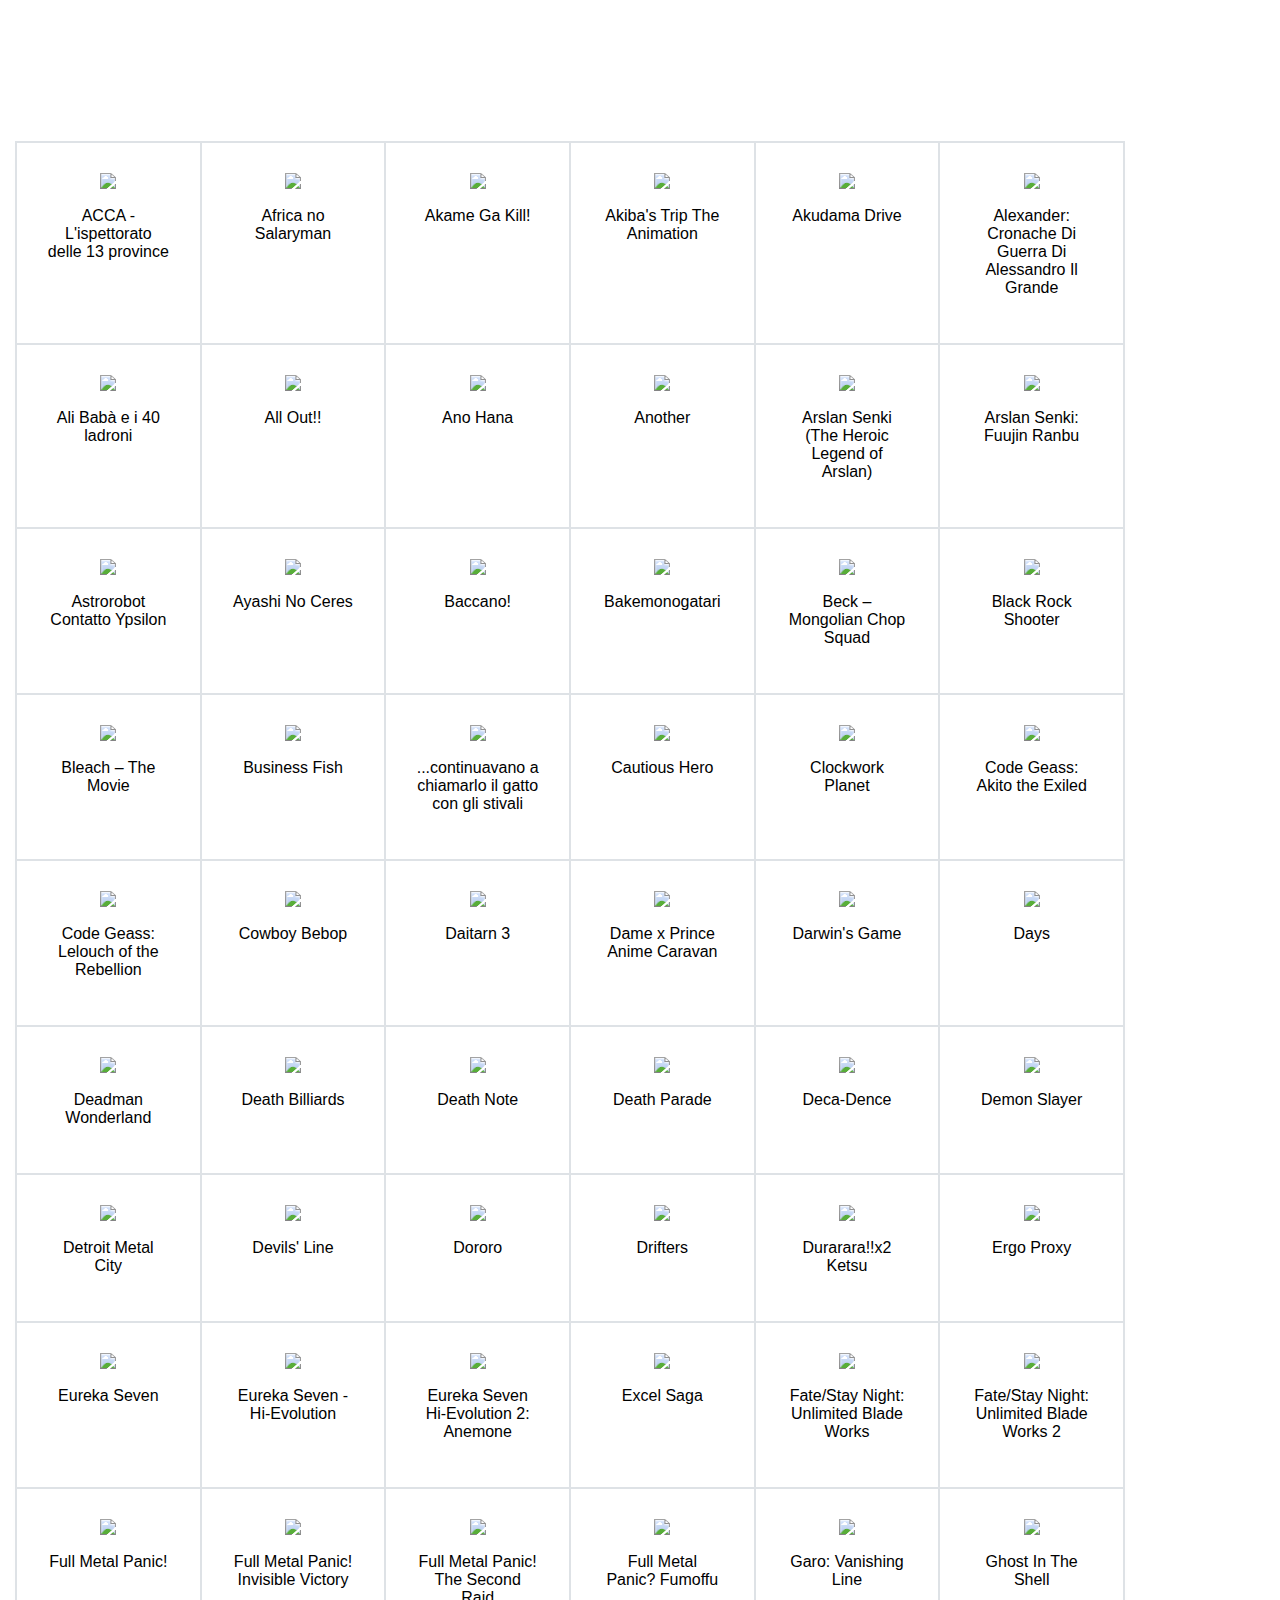
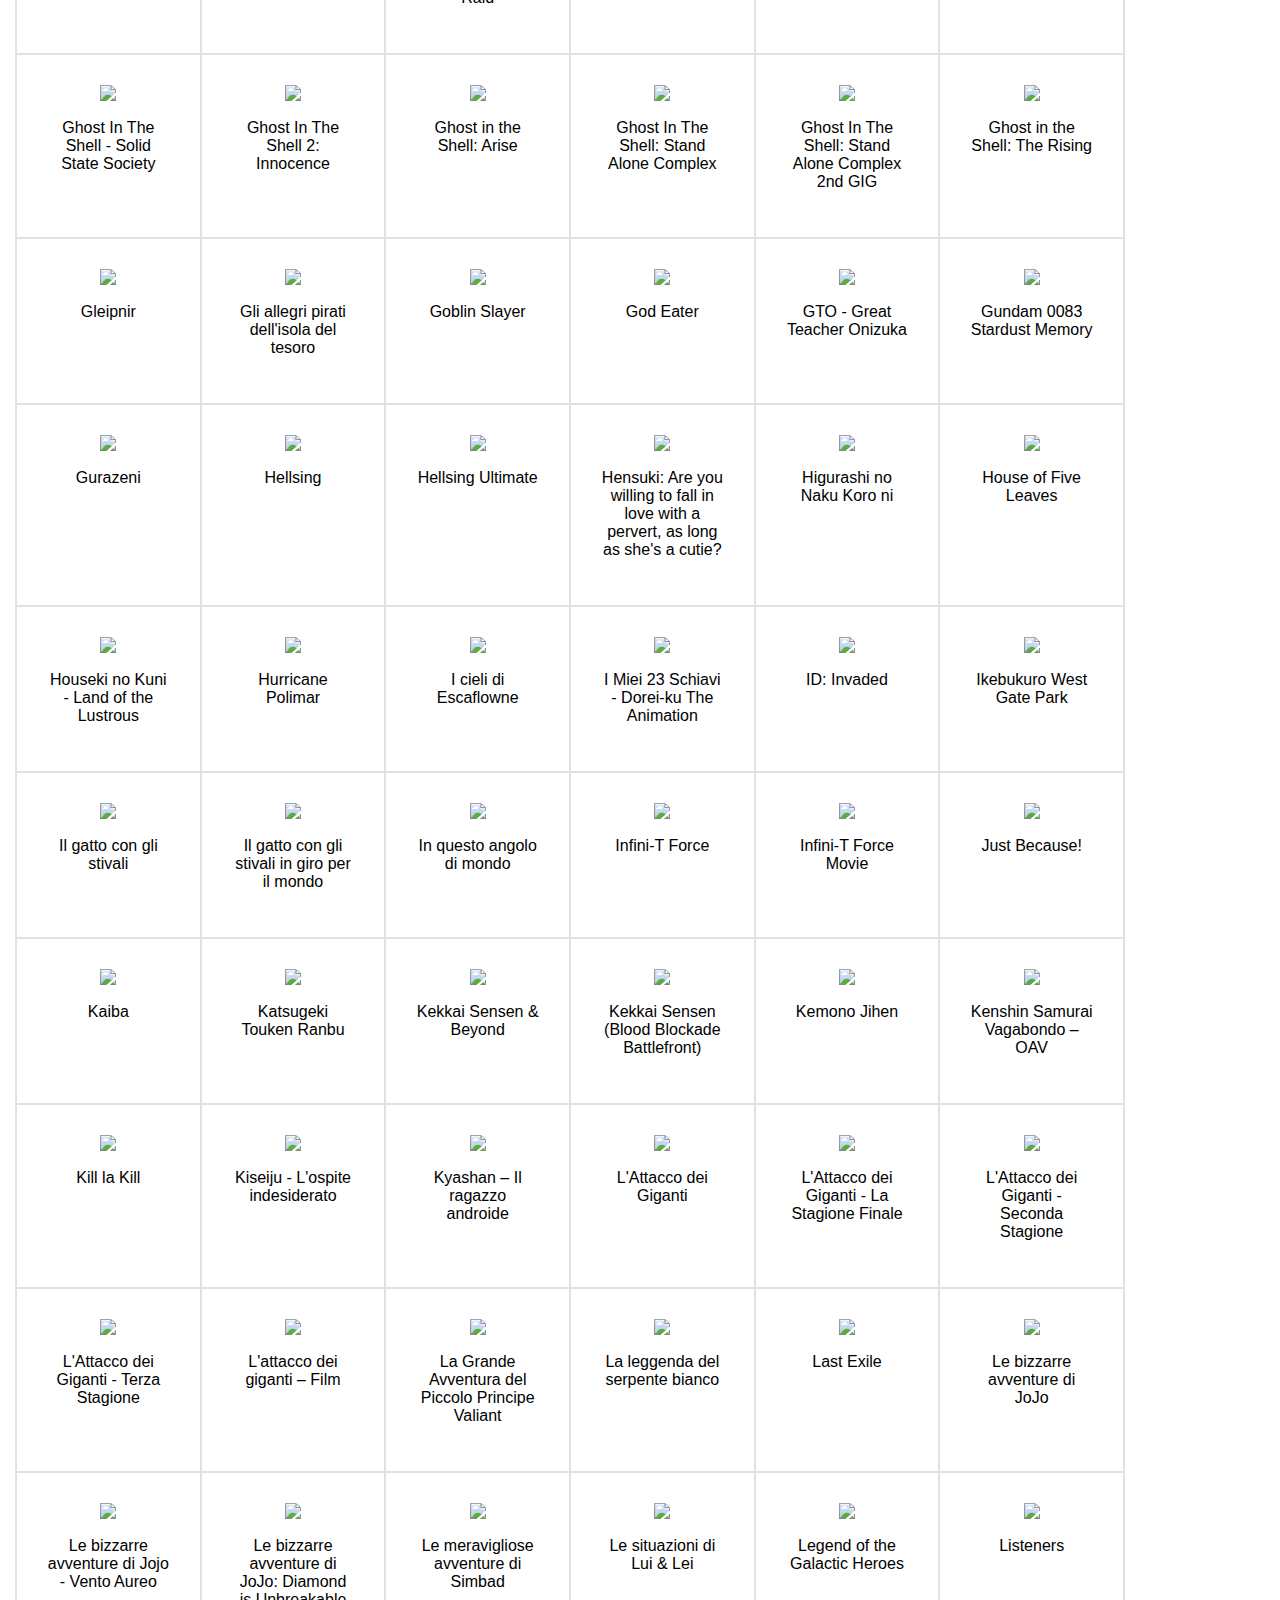
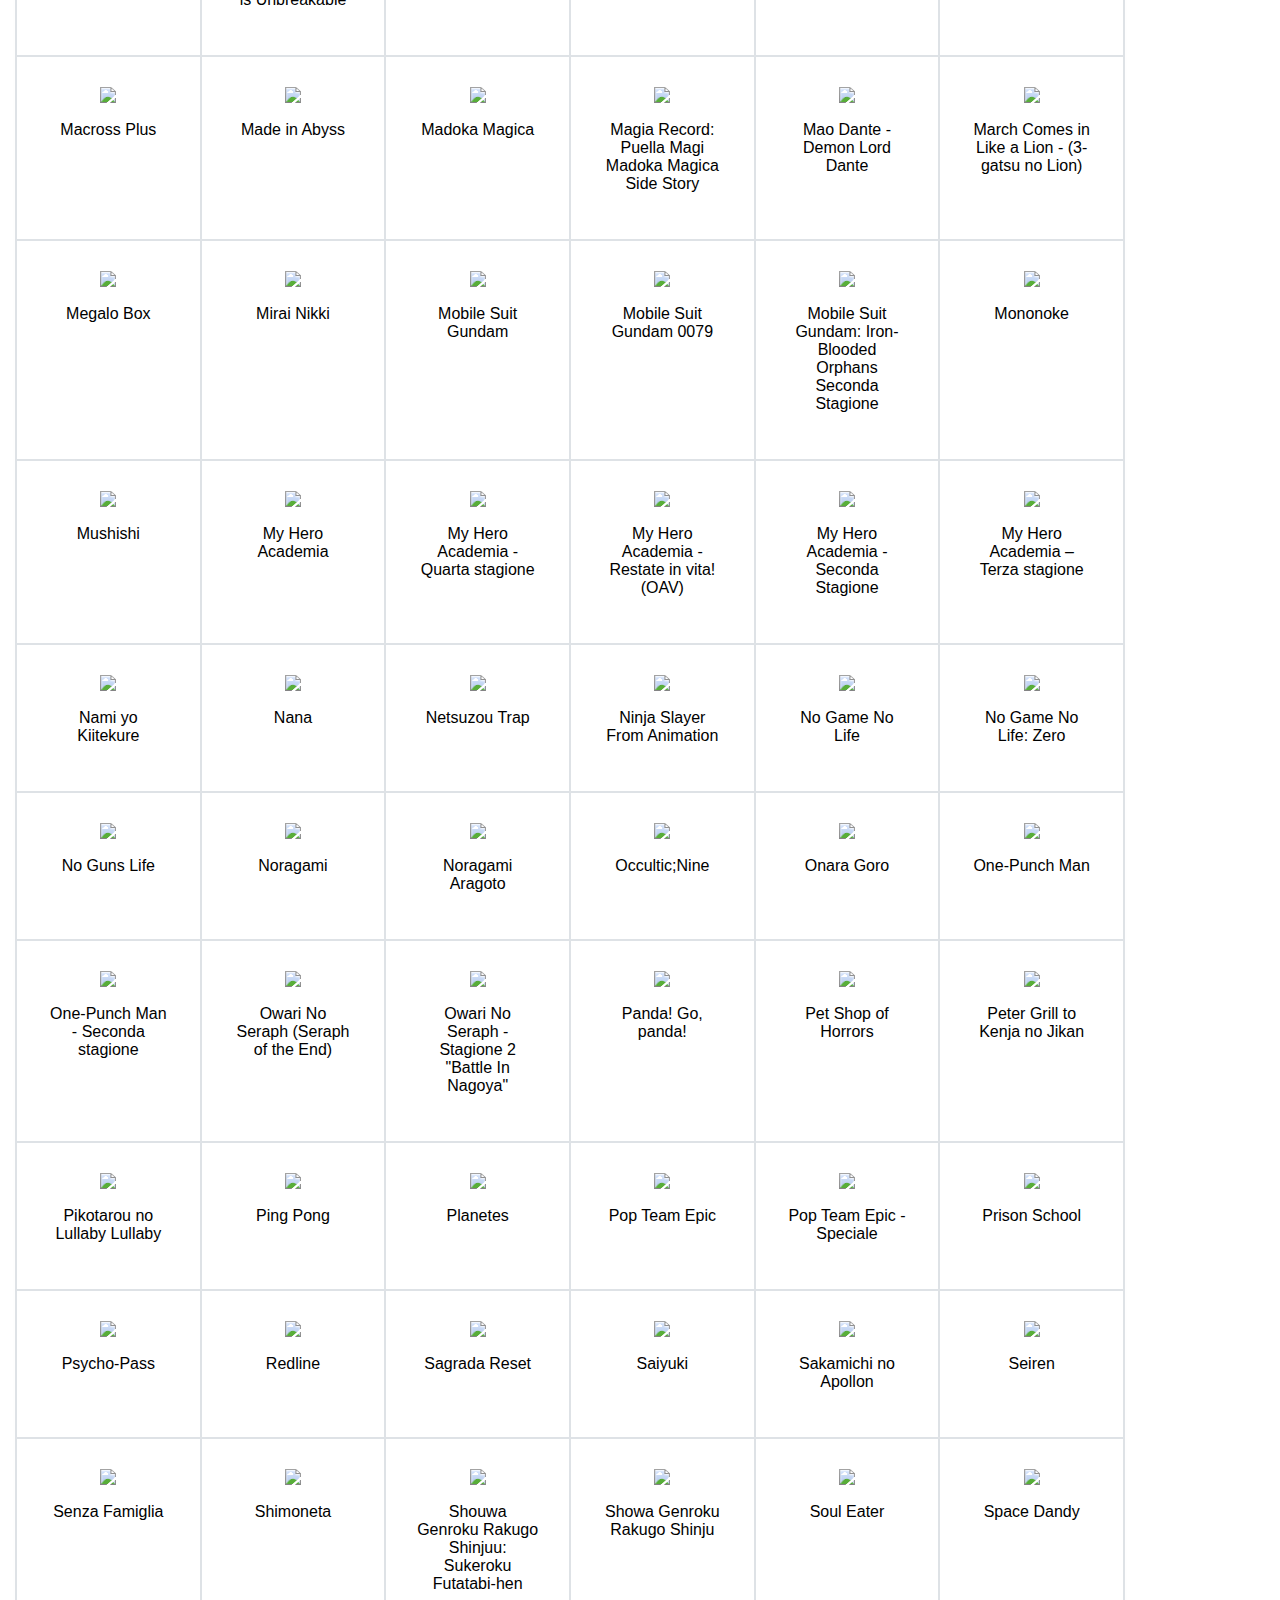
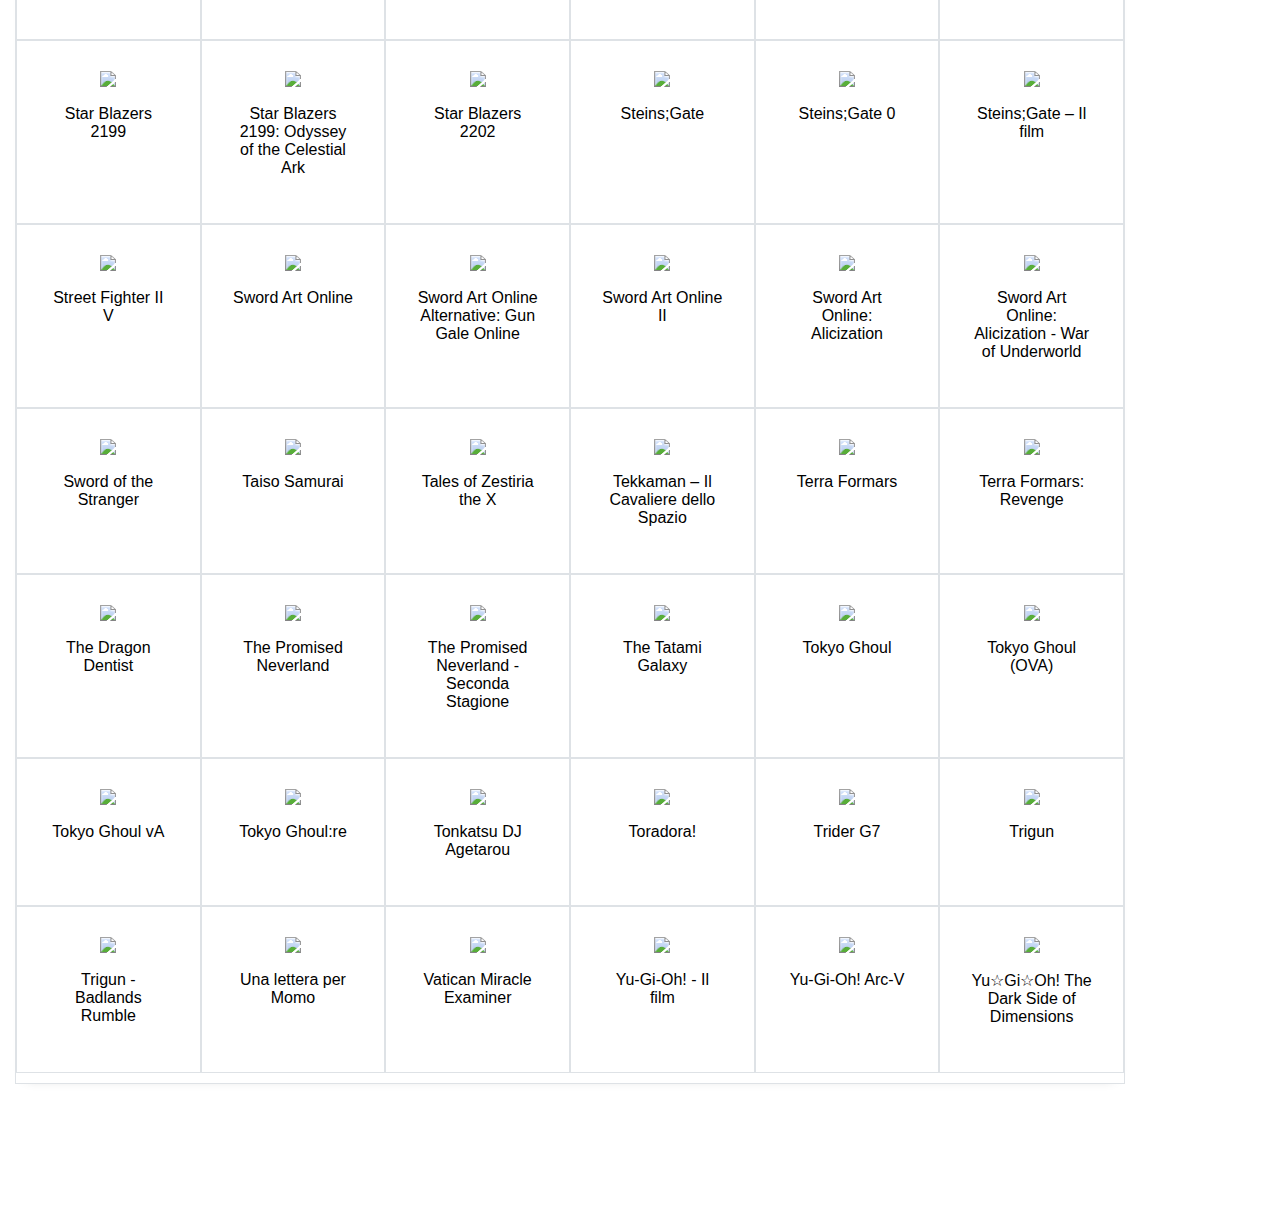
==== VVVVIDCatalogue/index.html @ b76befd7 "Added VVVVIDCatalogue" ====
<html>
    <head>
        <title>VVVVID Catalogue</title>
        <style = 'text/css'>
            table tr 
            {
                display: grid;
                grid-template-columns: repeat(6, 1fr);
            }
        </style>
        <link rel= "stylesheet" type= "text/css" href= "static/styles/css.css">
        <link rel= "stylesheet" type= "text/css" href= "static/styles/style.css">
    </head>
    <body>
        <br/>    
        <section class="ftco-section">
            <div class="container">
                <div class="row">
                    <div class="col-md-12">
                        <div class="table-wrap">
                            <table class="table table-bordered text-center">
                                <tr>
                                
                                    <td id = '602' class="text-center"><a href = 'https://www.vvvvid.it/show/602/'><img src = 'https://static.vvvvid.it/img/shows/acca-t_220.jpg' /><p><br/>ACCA - L&#39;ispettorato delle 13 province</p></a></td>
                                
                                    <td id = '894' class="text-center"><a href = 'https://www.vvvvid.it/show/894/'><img src = 'https://static.vvvvid.it/img/shows/africa_no_salaryman-t_220.jpg' /><p><br/>Africa no Salaryman</p></a></td>
                                
                                    <td id = '1208' class="text-center"><a href = 'https://www.vvvvid.it/show/1208/'><img src = 'https://static.vvvvid.it/img/shows/akame_ga_kill-t_220.jpg' /><p><br/>Akame Ga Kill!</p></a></td>
                                
                                    <td id = '599' class="text-center"><a href = 'https://www.vvvvid.it/show/599/'><img src = 'https://static.vvvvid.it/img/shows/akibas_trip2-t_220.jpg' /><p><br/>Akiba&#39;s Trip The Animation</p></a></td>
                                
                                    <td id = '1396' class="text-center"><a href = 'https://www.vvvvid.it/show/1396/'><img src = 'https://static.vvvvid.it/img/shows/akudama_drive-t_220.jpg' /><p><br/>Akudama Drive</p></a></td>
                                
                                    <td id = '86' class="text-center"><a href = 'https://www.vvvvid.it/show/86/'><img src = 'https://static.vvvvid.it/img/shows/alexander-t_220.jpg' /><p><br/>Alexander: Cronache Di Guerra Di Alessandro Il Grande</p></a></td>
                                
                                    <td id = '772' class="text-center"><a href = 'https://www.vvvvid.it/show/772/'><img src = 'https://static.vvvvid.it/img/shows/ali_baba_e_i_40_ladroni_toei-t_220.jpg' /><p><br/>Ali Babà e i 40 ladroni</p></a></td>
                                
                                    <td id = '562' class="text-center"><a href = 'https://www.vvvvid.it/show/562/'><img src = 'https://static.vvvvid.it/img/shows/all_out-t_220.jpg' /><p><br/>All Out!!</p></a></td>
                                
                                    <td id = '57' class="text-center"><a href = 'https://www.vvvvid.it/show/57/'><img src = 'https://static.vvvvid.it/img/shows/anohana-t_220.jpg' /><p><br/>Ano Hana</p></a></td>
                                
                                    <td id = '765' class="text-center"><a href = 'https://www.vvvvid.it/show/765/'><img src = 'https://static.vvvvid.it/img/shows/another-t_220.jpg' /><p><br/>Another</p></a></td>
                                
                                    <td id = '296' class="text-center"><a href = 'https://www.vvvvid.it/show/296/'><img src = 'https://static.vvvvid.it/img/shows/arslan_senki-t_220.jpg' /><p><br/>Arslan Senki (The Heroic Legend of Arslan)</p></a></td>
                                
                                    <td id = '549' class="text-center"><a href = 'https://www.vvvvid.it/show/549/'><img src = 'https://static.vvvvid.it/img/shows/arslan2-t_220.jpg' /><p><br/>Arslan Senki: Fuujin Ranbu</p></a></td>
                                
                                    <td id = '20' class="text-center"><a href = 'https://www.vvvvid.it/show/20/'><img src = 'https://static.vvvvid.it/img/shows/astrorobot-t_220.jpg' /><p><br/>Astrorobot Contatto Ypsilon</p></a></td>
                                
                                    <td id = '58' class="text-center"><a href = 'https://www.vvvvid.it/show/58/'><img src = 'https://static.vvvvid.it/img/shows/ayashi-t_220.jpg' /><p><br/>Ayashi No Ceres</p></a></td>
                                
                                    <td id = '652' class="text-center"><a href = 'https://www.vvvvid.it/show/652/'><img src = 'https://static.vvvvid.it/img/shows/baccano-t_220.jpg' /><p><br/>Baccano!</p></a></td>
                                
                                    <td id = '537' class="text-center"><a href = 'https://www.vvvvid.it/show/537/'><img src = 'https://static.vvvvid.it/img/shows/bakemonogatari-t_220.jpg' /><p><br/>Bakemonogatari</p></a></td>
                                
                                    <td id = '123' class="text-center"><a href = 'https://www.vvvvid.it/show/123/'><img src = 'https://static.vvvvid.it/img/shows/beck-t_220.jpg' /><p><br/>Beck – Mongolian Chop Squad</p></a></td>
                                
                                    <td id = '80' class="text-center"><a href = 'https://www.vvvvid.it/show/80/'><img src = 'https://static.vvvvid.it/img/shows/blackrockshooter-t_220.jpg' /><p><br/>Black Rock Shooter</p></a></td>
                                
                                    <td id = '261' class="text-center"><a href = 'https://www.vvvvid.it/show/261/'><img src = 'https://static.vvvvid.it/img/shows/bleach-t_220.jpg' /><p><br/>Bleach – The Movie</p></a></td>
                                
                                    <td id = '1041' class="text-center"><a href = 'https://www.vvvvid.it/show/1041/'><img src = 'https://static.vvvvid.it/img/shows/business_fish-t_220.jpg' /><p><br/>Business Fish</p></a></td>
                                
                                    <td id = '801' class="text-center"><a href = 'https://www.vvvvid.it/show/801/'><img src = 'https://static.vvvvid.it/img/shows/continuavano_a_chiamarlo_il_gatto_con_gli_stivali-t_220.jpg' /><p><br/>...continuavano a chiamarlo il gatto con gli stivali</p></a></td>
                                
                                    <td id = '895' class="text-center"><a href = 'https://www.vvvvid.it/show/895/'><img src = 'https://static.vvvvid.it/img/shows/cautious_hero-t_220.jpg' /><p><br/>Cautious Hero</p></a></td>
                                
                                    <td id = '645' class="text-center"><a href = 'https://www.vvvvid.it/show/645/'><img src = 'https://static.vvvvid.it/img/shows/clockwork_planet-t_220.jpg' /><p><br/>Clockwork Planet</p></a></td>
                                
                                    <td id = '110' class="text-center"><a href = 'https://www.vvvvid.it/show/110/'><img src = 'https://static.vvvvid.it/img/shows/code_geass-t_220.jpg' /><p><br/>Code Geass: Akito the Exiled</p></a></td>
                                
                                    <td id = '348' class="text-center"><a href = 'https://www.vvvvid.it/show/348/'><img src = 'https://static.vvvvid.it/img/shows/code_geass_R1-t_220.jpg' /><p><br/>Code Geass: Lelouch of the Rebellion</p></a></td>
                                
                                    <td id = '236' class="text-center"><a href = 'https://www.vvvvid.it/show/236/'><img src = 'https://static.vvvvid.it/img/shows/cowboy_bebop-t_220.jpg' /><p><br/>Cowboy Bebop</p></a></td>
                                
                                    <td id = '69' class="text-center"><a href = 'https://www.vvvvid.it/show/69/'><img src = 'https://static.vvvvid.it/img/shows/daitarn3-t_220.jpg' /><p><br/>Daitarn 3</p></a></td>
                                
                                    <td id = '759' class="text-center"><a href = 'https://www.vvvvid.it/show/759/'><img src = 'https://static.vvvvid.it/img/shows/dame_x_prince-t_220.jpg' /><p><br/>Dame x Prince Anime Caravan</p></a></td>
                                
                                    <td id = '988' class="text-center"><a href = 'https://www.vvvvid.it/show/988/'><img src = 'https://static.vvvvid.it/img/shows/darwins_game-t_220.jpg' /><p><br/>Darwin&#39;s Game</p></a></td>
                                
                                    <td id = '552' class="text-center"><a href = 'https://www.vvvvid.it/show/552/'><img src = 'https://static.vvvvid.it/img/shows/days-t_220.jpg' /><p><br/>Days</p></a></td>
                                
                                    <td id = '557' class="text-center"><a href = 'https://www.vvvvid.it/show/557/'><img src = 'https://static.vvvvid.it/img/shows/deadman_wonderland-t_220.jpg' /><p><br/>Deadman Wonderland</p></a></td>
                                
                                    <td id = '356' class="text-center"><a href = 'https://www.vvvvid.it/show/356/'><img src = 'https://static.vvvvid.it/img/shows/death_billiards-t_220.jpg' /><p><br/>Death Billiards</p></a></td>
                                
                                    <td id = '68' class="text-center"><a href = 'https://www.vvvvid.it/show/68/'><img src = 'https://static.vvvvid.it/img/shows/deathnote-t_220.jpg' /><p><br/>Death Note</p></a></td>
                                
                                    <td id = '238' class="text-center"><a href = 'https://www.vvvvid.it/show/238/'><img src = 'https://static.vvvvid.it/img/shows/death_parade-t_220.jpg' /><p><br/>Death Parade</p></a></td>
                                
                                    <td id = '1353' class="text-center"><a href = 'https://www.vvvvid.it/show/1353/'><img src = 'https://static.vvvvid.it/img/shows/deca_dence-t_220.jpg' /><p><br/>Deca-Dence</p></a></td>
                                
                                    <td id = '869' class="text-center"><a href = 'https://www.vvvvid.it/show/869/'><img src = 'https://static.vvvvid.it/img/shows/demon_slayer-t_220.jpg' /><p><br/>Demon Slayer</p></a></td>
                                
                                    <td id = '609' class="text-center"><a href = 'https://www.vvvvid.it/show/609/'><img src = 'https://static.vvvvid.it/img/shows/detroit_metal_city-t_220.jpg' /><p><br/>Detroit Metal City</p></a></td>
                                
                                    <td id = '785' class="text-center"><a href = 'https://www.vvvvid.it/show/785/'><img src = 'https://static.vvvvid.it/img/shows/devils_line_1-t_220.jpg' /><p><br/>Devils&#39; Line</p></a></td>
                                
                                    <td id = '386' class="text-center"><a href = 'https://www.vvvvid.it/show/386/'><img src = 'https://static.vvvvid.it/img/shows/dororo-t_220.jpg' /><p><br/>Dororo</p></a></td>
                                
                                    <td id = '573' class="text-center"><a href = 'https://www.vvvvid.it/show/573/'><img src = 'https://static.vvvvid.it/img/shows/drifters-t_220.jpg' /><p><br/>Drifters</p></a></td>
                                
                                    <td id = '472' class="text-center"><a href = 'https://www.vvvvid.it/show/472/'><img src = 'https://static.vvvvid.it/img/shows/durarara_x2-t_220.jpg' /><p><br/>Durarara!!x2 Ketsu</p></a></td>
                                
                                    <td id = '160' class="text-center"><a href = 'https://www.vvvvid.it/show/160/'><img src = 'https://static.vvvvid.it/img/shows/ergo_proxy-t_220.jpg' /><p><br/>Ergo Proxy</p></a></td>
                                
                                    <td id = '628' class="text-center"><a href = 'https://www.vvvvid.it/show/628/'><img src = 'https://static.vvvvid.it/img/shows/eureka_seven-t_220.jpg' /><p><br/>Eureka Seven</p></a></td>
                                
                                    <td id = '766' class="text-center"><a href = 'https://www.vvvvid.it/show/766/'><img src = 'https://static.vvvvid.it/img/shows/eureka_seven_hi_evolution-t_220.jpg' /><p><br/>Eureka Seven - Hi-Evolution</p></a></td>
                                
                                    <td id = '908' class="text-center"><a href = 'https://www.vvvvid.it/show/908/'><img src = 'https://static.vvvvid.it/img/shows/eureka_seven_anemone-t_220.jpg' /><p><br/>Eureka Seven Hi-Evolution 2: Anemone</p></a></td>
                                
                                    <td id = '662' class="text-center"><a href = 'https://www.vvvvid.it/show/662/'><img src = 'https://static.vvvvid.it/img/shows/excel_saga-t_220.jpg' /><p><br/>Excel Saga</p></a></td>
                                
                                    <td id = '179' class="text-center"><a href = 'https://www.vvvvid.it/show/179/'><img src = 'https://static.vvvvid.it/img/shows/fate_stay_night-t_220.jpg' /><p><br/>Fate/Stay Night: Unlimited Blade Works</p></a></td>
                                
                                    <td id = '298' class="text-center"><a href = 'https://www.vvvvid.it/show/298/'><img src = 'https://static.vvvvid.it/img/shows/fate_stay_2-t_220.jpg' /><p><br/>Fate/Stay Night: Unlimited Blade Works 2</p></a></td>
                                
                                    <td id = '596' class="text-center"><a href = 'https://www.vvvvid.it/show/596/'><img src = 'https://static.vvvvid.it/img/shows/full_metal_panic-t_220.jpg' /><p><br/>Full Metal Panic!</p></a></td>
                                
                                    <td id = '788' class="text-center"><a href = 'https://www.vvvvid.it/show/788/'><img src = 'https://static.vvvvid.it/img/shows/full_metal_panic_4-t_220.jpg' /><p><br/>Full Metal Panic! Invisible Victory</p></a></td>
                                
                                    <td id = '800' class="text-center"><a href = 'https://www.vvvvid.it/show/800/'><img src = 'https://static.vvvvid.it/img/shows/full_metal_panic_the_second_raid-t_220.jpg' /><p><br/>Full Metal Panic! The Second Raid</p></a></td>
                                
                                    <td id = '799' class="text-center"><a href = 'https://www.vvvvid.it/show/799/'><img src = 'https://static.vvvvid.it/img/shows/full_metal_panic_fumoffu-t_220.jpg' /><p><br/>Full Metal Panic? Fumoffu</p></a></td>
                                
                                    <td id = '705' class="text-center"><a href = 'https://www.vvvvid.it/show/705/'><img src = 'https://static.vvvvid.it/img/shows/garo_vanishing_line_1-t_220.jpg' /><p><br/>Garo: Vanishing Line</p></a></td>
                                
                                    <td id = '100' class="text-center"><a href = 'https://www.vvvvid.it/show/100/'><img src = 'https://static.vvvvid.it/img/shows/gits_movie-t_220.jpg' /><p><br/>Ghost In The Shell</p></a></td>
                                
                                    <td id = '381' class="text-center"><a href = 'https://www.vvvvid.it/show/381/'><img src = 'https://static.vvvvid.it/img/shows/solid_state_society-t_220.jpg' /><p><br/>Ghost In The Shell - Solid State Society</p></a></td>
                                
                                    <td id = '108' class="text-center"><a href = 'https://www.vvvvid.it/show/108/'><img src = 'https://static.vvvvid.it/img/shows/gits_innocence-t_220.jpg' /><p><br/>Ghost In The Shell 2: Innocence</p></a></td>
                                
                                    <td id = '736' class="text-center"><a href = 'https://www.vvvvid.it/show/736/'><img src = 'https://static.vvvvid.it/img/shows/ghost_in_the_shell_arise-t_220.jpg' /><p><br/>Ghost in the Shell: Arise</p></a></td>
                                
                                    <td id = '76' class="text-center"><a href = 'https://www.vvvvid.it/show/76/'><img src = 'https://static.vvvvid.it/img/shows/ghostshell_sac-t_220.jpg' /><p><br/>Ghost In The Shell: Stand Alone Complex</p></a></td>
                                
                                    <td id = '89' class="text-center"><a href = 'https://www.vvvvid.it/show/89/'><img src = 'https://static.vvvvid.it/img/shows/ghostshell_sac2-t_220.jpg' /><p><br/>Ghost In The Shell: Stand Alone Complex 2nd GIG</p></a></td>
                                
                                    <td id = '755' class="text-center"><a href = 'https://www.vvvvid.it/show/755/'><img src = 'https://static.vvvvid.it/img/shows/ghost_in_the_shell_the_rising-t_220.jpg' /><p><br/>Ghost in the Shell: The Rising</p></a></td>
                                
                                    <td id = '1231' class="text-center"><a href = 'https://www.vvvvid.it/show/1231/'><img src = 'https://static.vvvvid.it/img/shows/gleipnir-t_220.jpg' /><p><br/>Gleipnir</p></a></td>
                                
                                    <td id = '773' class="text-center"><a href = 'https://www.vvvvid.it/show/773/'><img src = 'https://static.vvvvid.it/img/shows/gli_allegri_pirati_dell_isola_del_tesoro-t_220.jpg' /><p><br/>Gli allegri pirati dell&#39;isola del tesoro</p></a></td>
                                
                                    <td id = '843' class="text-center"><a href = 'https://www.vvvvid.it/show/843/'><img src = 'https://static.vvvvid.it/img/shows/goblin_slayer_v2-t_220.jpg' /><p><br/>Goblin Slayer</p></a></td>
                                
                                    <td id = '380' class="text-center"><a href = 'https://www.vvvvid.it/show/380/'><img src = 'https://static.vvvvid.it/img/shows/god_eater-t_220.jpg' /><p><br/>God Eater</p></a></td>
                                
                                    <td id = '52' class="text-center"><a href = 'https://www.vvvvid.it/show/52/'><img src = 'https://static.vvvvid.it/img/shows/gto-t_220.jpg' /><p><br/>GTO - Great Teacher Onizuka</p></a></td>
                                
                                    <td id = '29' class="text-center"><a href = 'https://www.vvvvid.it/show/29/'><img src = 'https://static.vvvvid.it/img/shows/gundam0083-t_220.jpg' /><p><br/>Gundam 0083 Stardust Memory</p></a></td>
                                
                                    <td id = '784' class="text-center"><a href = 'https://www.vvvvid.it/show/784/'><img src = 'https://static.vvvvid.it/img/shows/gurazeni_1-t_220.jpg' /><p><br/>Gurazeni</p></a></td>
                                
                                    <td id = '639' class="text-center"><a href = 'https://www.vvvvid.it/show/639/'><img src = 'https://static.vvvvid.it/img/shows/hellsing-t_220.jpg' /><p><br/>Hellsing</p></a></td>
                                
                                    <td id = '636' class="text-center"><a href = 'https://www.vvvvid.it/show/636/'><img src = 'https://static.vvvvid.it/img/shows/hellsing_ultimate-t_220.jpg' /><p><br/>Hellsing Ultimate</p></a></td>
                                
                                    <td id = '878' class="text-center"><a href = 'https://www.vvvvid.it/show/878/'><img src = 'https://static.vvvvid.it/img/shows/hensuki-t_220.jpg' /><p><br/>Hensuki: Are you willing to fall in love with a pervert, as long as she&#39;s a cutie?</p></a></td>
                                
                                    <td id = '1393' class="text-center"><a href = 'https://www.vvvvid.it/show/1393/'><img src = 'https://static.vvvvid.it/img/shows/higurashi_no_naku_koro_ni-t_220.jpg' /><p><br/>Higurashi no Naku Koro ni</p></a></td>
                                
                                    <td id = '383' class="text-center"><a href = 'https://www.vvvvid.it/show/383/'><img src = 'https://static.vvvvid.it/img/shows/house_five_leaves-t_220.jpg' /><p><br/>House of Five Leaves</p></a></td>
                                
                                    <td id = '703' class="text-center"><a href = 'https://www.vvvvid.it/show/703/'><img src = 'https://static.vvvvid.it/img/shows/houseki_no_kuni-t_220.jpg' /><p><br/>Houseki no Kuni - Land of the Lustrous</p></a></td>
                                
                                    <td id = '172' class="text-center"><a href = 'https://www.vvvvid.it/show/172/'><img src = 'https://static.vvvvid.it/img/shows/hurricane_polimar-t_220.jpg' /><p><br/>Hurricane Polimar</p></a></td>
                                
                                    <td id = '70' class="text-center"><a href = 'https://www.vvvvid.it/show/70/'><img src = 'https://static.vvvvid.it/img/shows/escaflowne_serie-t_220.jpg' /><p><br/>I cieli di Escaflowne</p></a></td>
                                
                                    <td id = '787' class="text-center"><a href = 'https://www.vvvvid.it/show/787/'><img src = 'https://static.vvvvid.it/img/shows/i_miei_23_schiavi-t_220.jpg' /><p><br/>I Miei 23 Schiavi - Dorei-ku The Animation</p></a></td>
                                
                                    <td id = '989' class="text-center"><a href = 'https://www.vvvvid.it/show/989/'><img src = 'https://static.vvvvid.it/img/shows/id_invaded-t_220.jpg' /><p><br/>ID: Invaded</p></a></td>
                                
                                    <td id = '1395' class="text-center"><a href = 'https://www.vvvvid.it/show/1395/'><img src = 'https://static.vvvvid.it/img/shows/ikebukuro_west_gate_park-t_220.jpg' /><p><br/>Ikebukuro West Gate Park</p></a></td>
                                
                                    <td id = '723' class="text-center"><a href = 'https://www.vvvvid.it/show/723/'><img src = 'https://static.vvvvid.it/img/shows/il_gatto_con_gli_stivali_1969-t_220.jpg' /><p><br/>Il gatto con gli stivali</p></a></td>
                                
                                    <td id = '797' class="text-center"><a href = 'https://www.vvvvid.it/show/797/'><img src = 'https://static.vvvvid.it/img/shows/il_gatto_con_gli_stivali_in_giro_per_il_mondo-t_220.jpg' /><p><br/>Il gatto con gli stivali in giro per il mondo</p></a></td>
                                
                                    <td id = '818' class="text-center"><a href = 'https://www.vvvvid.it/show/818/'><img src = 'https://static.vvvvid.it/img/shows/in_questo_angolo_di_mondo-t_220.jpg' /><p><br/>In questo angolo di mondo</p></a></td>
                                
                                    <td id = '701' class="text-center"><a href = 'https://www.vvvvid.it/show/701/'><img src = 'https://static.vvvvid.it/img/shows/infini_t_force_1-t_220.jpg' /><p><br/>Infini-T Force</p></a></td>
                                
                                    <td id = '841' class="text-center"><a href = 'https://www.vvvvid.it/show/841/'><img src = 'https://static.vvvvid.it/img/shows/infini_t_force_movie-t_220.jpg' /><p><br/>Infini-T Force Movie</p></a></td>
                                
                                    <td id = '702' class="text-center"><a href = 'https://www.vvvvid.it/show/702/'><img src = 'https://static.vvvvid.it/img/shows/just_because_1-t_220.jpg' /><p><br/>Just Because!</p></a></td>
                                
                                    <td id = '536' class="text-center"><a href = 'https://www.vvvvid.it/show/536/'><img src = 'https://static.vvvvid.it/img/shows/kaiba-t_220.jpg' /><p><br/>Kaiba</p></a></td>
                                
                                    <td id = '679' class="text-center"><a href = 'https://www.vvvvid.it/show/679/'><img src = 'https://static.vvvvid.it/img/shows/touken_ranbu-t_220.jpg' /><p><br/>Katsugeki Touken Ranbu</p></a></td>
                                
                                    <td id = '704' class="text-center"><a href = 'https://www.vvvvid.it/show/704/'><img src = 'https://static.vvvvid.it/img/shows/kekkai_sensen_beyond-t_220.jpg' /><p><br/>Kekkai Sensen &amp; Beyond</p></a></td>
                                
                                    <td id = '295' class="text-center"><a href = 'https://www.vvvvid.it/show/295/'><img src = 'https://static.vvvvid.it/img/shows/kekkai_sensen-t_220.jpg' /><p><br/>Kekkai Sensen (Blood Blockade Battlefront)</p></a></td>
                                
                                    <td id = '1417' class="text-center"><a href = 'https://www.vvvvid.it/show/1417/'><img src = 'https://static.vvvvid.it/img/shows/kemono_jihen_logo-t_220.jpg' /><p><br/>Kemono Jihen</p></a></td>
                                
                                    <td id = '632' class="text-center"><a href = 'https://www.vvvvid.it/show/632/'><img src = 'https://static.vvvvid.it/img/shows/kenshin_oav-t_220.jpg' /><p><br/>Kenshin Samurai Vagabondo – OAV</p></a></td>
                                
                                    <td id = '768' class="text-center"><a href = 'https://www.vvvvid.it/show/768/'><img src = 'https://static.vvvvid.it/img/shows/kill_la_kill-t_220.jpg' /><p><br/>Kill la Kill</p></a></td>
                                
                                    <td id = '502' class="text-center"><a href = 'https://www.vvvvid.it/show/502/'><img src = 'https://static.vvvvid.it/img/shows/kiseiju-t_220.jpg' /><p><br/>Kiseiju - L&#39;ospite indesiderato</p></a></td>
                                
                                    <td id = '152' class="text-center"><a href = 'https://www.vvvvid.it/show/152/'><img src = 'https://static.vvvvid.it/img/shows/casshan-t_220.jpg' /><p><br/>Kyashan – Il ragazzo androide</p></a></td>
                                
                                    <td id = '114' class="text-center"><a href = 'https://www.vvvvid.it/show/114/'><img src = 'https://static.vvvvid.it/img/shows/attack_on_titan-t_220.jpg' /><p><br/>L&#39;Attacco dei Giganti</p></a></td>
                                
                                    <td id = '1414' class="text-center"><a href = 'https://www.vvvvid.it/show/1414/'><img src = 'https://static.vvvvid.it/img/shows/attack_on_titan_4-t_220.jpg' /><p><br/>L&#39;Attacco dei Giganti - La Stagione Finale</p></a></td>
                                
                                    <td id = '638' class="text-center"><a href = 'https://www.vvvvid.it/show/638/'><img src = 'https://static.vvvvid.it/img/shows/attack_on_titan_2-t_220.jpg' /><p><br/>L&#39;Attacco dei Giganti - Seconda Stagione</p></a></td>
                                
                                    <td id = '820' class="text-center"><a href = 'https://www.vvvvid.it/show/820/'><img src = 'https://static.vvvvid.it/img/shows/attack_on_titan_3_2-t_220.jpg' /><p><br/>L&#39;Attacco dei Giganti - Terza Stagione</p></a></td>
                                
                                    <td id = '735' class="text-center"><a href = 'https://www.vvvvid.it/show/735/'><img src = 'https://static.vvvvid.it/img/shows/l_attacco_dei_giganti_film_2-t_220.jpg' /><p><br/>L&#39;attacco dei giganti – Film</p></a></td>
                                
                                    <td id = '774' class="text-center"><a href = 'https://www.vvvvid.it/show/774/'><img src = 'https://static.vvvvid.it/img/shows/la_grande_avventura_del_piccolo_principe_valiant-t_220.jpg' /><p><br/>La Grande Avventura del Piccolo Principe Valiant</p></a></td>
                                
                                    <td id = '803' class="text-center"><a href = 'https://www.vvvvid.it/show/803/'><img src = 'https://static.vvvvid.it/img/shows/la_leggenda_del_serpente_bianco-t_220.jpg' /><p><br/>La leggenda del serpente bianco</p></a></td>
                                
                                    <td id = '99' class="text-center"><a href = 'https://www.vvvvid.it/show/99/'><img src = 'https://static.vvvvid.it/img/shows/lastexile-t_220.jpg' /><p><br/>Last Exile</p></a></td>
                                
                                    <td id = '545' class="text-center"><a href = 'https://www.vvvvid.it/show/545/'><img src = 'https://static.vvvvid.it/img/shows/le_bizzarre_avventure_di_jojo-t_220.jpg' /><p><br/>Le bizzarre avventure di JoJo</p></a></td>
                                
                                    <td id = '844' class="text-center"><a href = 'https://www.vvvvid.it/show/844/'><img src = 'https://static.vvvvid.it/img/shows/le_bizzarre_avventure_di_jojo_5-t_220.jpg' /><p><br/>Le bizzarre avventure di Jojo - Vento Aureo</p></a></td>
                                
                                    <td id = '509' class="text-center"><a href = 'https://www.vvvvid.it/show/509/'><img src = 'https://static.vvvvid.it/img/shows/jojo_diamond-t_220.jpg' /><p><br/>Le bizzarre avventure di JoJo: Diamond is Unbreakable</p></a></td>
                                
                                    <td id = '795' class="text-center"><a href = 'https://www.vvvvid.it/show/795/'><img src = 'https://static.vvvvid.it/img/shows/le_meravigliose_avventure_di_simbad-t_220.jpg' /><p><br/>Le meravigliose avventure di Simbad</p></a></td>
                                
                                    <td id = '16' class="text-center"><a href = 'https://www.vvvvid.it/show/16/'><img src = 'https://static.vvvvid.it/img/shows/situazioni-t_220.jpg' /><p><br/>Le situazioni di Lui &amp; Lei</p></a></td>
                                
                                    <td id = '781' class="text-center"><a href = 'https://www.vvvvid.it/show/781/'><img src = 'https://static.vvvvid.it/img/shows/legend_of_the_galactic_heroes_2-t_220.jpg' /><p><br/>Legend of the Galactic Heroes</p></a></td>
                                
                                    <td id = '1229' class="text-center"><a href = 'https://www.vvvvid.it/show/1229/'><img src = 'https://static.vvvvid.it/img/shows/listeners-t_220.jpg' /><p><br/>Listeners</p></a></td>
                                
                                    <td id = '387' class="text-center"><a href = 'https://www.vvvvid.it/show/387/'><img src = 'https://static.vvvvid.it/img/shows/macross_plus-t_220.jpg' /><p><br/>Macross Plus</p></a></td>
                                
                                    <td id = '683' class="text-center"><a href = 'https://www.vvvvid.it/show/683/'><img src = 'https://static.vvvvid.it/img/shows/made_in_abyss-t_220.jpg' /><p><br/>Made in Abyss</p></a></td>
                                
                                    <td id = '25' class="text-center"><a href = 'https://www.vvvvid.it/show/25/'><img src = 'https://static.vvvvid.it/img/shows/madoka-t_220.jpg' /><p><br/>Madoka Magica</p></a></td>
                                
                                    <td id = '990' class="text-center"><a href = 'https://www.vvvvid.it/show/990/'><img src = 'https://static.vvvvid.it/img/shows/magia_record-t_220.jpg' /><p><br/>Magia Record: Puella Magi Madoka Magica Side Story</p></a></td>
                                
                                    <td id = '18' class="text-center"><a href = 'https://www.vvvvid.it/show/18/'><img src = 'https://static.vvvvid.it/img/shows/maodante-t_220.jpg' /><p><br/>Mao Dante - Demon Lord Dante</p></a></td>
                                
                                    <td id = '571' class="text-center"><a href = 'https://www.vvvvid.it/show/571/'><img src = 'https://static.vvvvid.it/img/shows/3_gatsu_no_lion-t_220.jpg' /><p><br/>March Comes in Like a Lion - (3-gatsu no Lion)</p></a></td>
                                
                                    <td id = '782' class="text-center"><a href = 'https://www.vvvvid.it/show/782/'><img src = 'https://static.vvvvid.it/img/shows/megalo_box_1-t_220.jpg' /><p><br/>Megalo Box</p></a></td>
                                
                                    <td id = '694' class="text-center"><a href = 'https://www.vvvvid.it/show/694/'><img src = 'https://static.vvvvid.it/img/shows/mirai_nikki-t_220.jpg' /><p><br/>Mirai Nikki</p></a></td>
                                
                                    <td id = '13' class="text-center"><a href = 'https://www.vvvvid.it/show/13/'><img src = 'https://static.vvvvid.it/img/shows/gundam-t_220.jpg' /><p><br/>Mobile Suit Gundam</p></a></td>
                                
                                    <td id = '447' class="text-center"><a href = 'https://www.vvvvid.it/show/447/'><img src = 'https://static.vvvvid.it/img/shows/mobile_suit_gundam-t_220.jpg' /><p><br/>Mobile Suit Gundam 0079</p></a></td>
                                
                                    <td id = '568' class="text-center"><a href = 'https://www.vvvvid.it/show/568/'><img src = 'https://static.vvvvid.it/img/shows/gundam_orphans_2-t_220.jpg' /><p><br/>Mobile Suit Gundam: Iron-Blooded Orphans Seconda Stagione</p></a></td>
                                
                                    <td id = '1248' class="text-center"><a href = 'https://www.vvvvid.it/show/1248/'><img src = 'https://static.vvvvid.it/img/shows/mononoke-t_220.jpg' /><p><br/>Mononoke</p></a></td>
                                
                                    <td id = '384' class="text-center"><a href = 'https://www.vvvvid.it/show/384/'><img src = 'https://static.vvvvid.it/img/shows/mushishi-t_220.jpg' /><p><br/>Mushishi</p></a></td>
                                
                                    <td id = '505' class="text-center"><a href = 'https://www.vvvvid.it/show/505/'><img src = 'https://static.vvvvid.it/img/shows/my_hero2-t_220.jpg' /><p><br/>My Hero Academia</p></a></td>
                                
                                    <td id = '897' class="text-center"><a href = 'https://www.vvvvid.it/show/897/'><img src = 'https://static.vvvvid.it/img/shows/my_hero_academia_4_logo-t_220.jpg' /><p><br/>My Hero Academia - Quarta stagione</p></a></td>
                                
                                    <td id = '1382' class="text-center"><a href = 'https://www.vvvvid.it/show/1382/'><img src = 'https://static.vvvvid.it/img/shows/my_hero_academia_restate_in_vita-t_220.jpg' /><p><br/>My Hero Academia - Restate in vita! (OAV)</p></a></td>
                                
                                    <td id = '637' class="text-center"><a href = 'https://www.vvvvid.it/show/637/'><img src = 'https://static.vvvvid.it/img/shows/my_hero_academia_2_2-t_220.jpg' /><p><br/>My Hero Academia - Seconda Stagione</p></a></td>
                                
                                    <td id = '807' class="text-center"><a href = 'https://www.vvvvid.it/show/807/'><img src = 'https://static.vvvvid.it/img/shows/my_hero_academia_3-t_220.jpg' /><p><br/>My Hero Academia – Terza stagione</p></a></td>
                                
                                    <td id = '1230' class="text-center"><a href = 'https://www.vvvvid.it/show/1230/'><img src = 'https://static.vvvvid.it/img/shows/nami_yo_kiitekure-t_220.jpg' /><p><br/>Nami yo Kiitekure</p></a></td>
                                
                                    <td id = '56' class="text-center"><a href = 'https://www.vvvvid.it/show/56/'><img src = 'https://static.vvvvid.it/img/shows/nana-t_220.jpg' /><p><br/>Nana</p></a></td>
                                
                                    <td id = '680' class="text-center"><a href = 'https://www.vvvvid.it/show/680/'><img src = 'https://static.vvvvid.it/img/shows/netsuzou_trap-t_220.jpg' /><p><br/>Netsuzou Trap</p></a></td>
                                
                                    <td id = '316' class="text-center"><a href = 'https://www.vvvvid.it/show/316/'><img src = 'https://static.vvvvid.it/img/shows/ninja_slayer-t_220.jpg' /><p><br/>Ninja Slayer From Animation</p></a></td>
                                
                                    <td id = '761' class="text-center"><a href = 'https://www.vvvvid.it/show/761/'><img src = 'https://static.vvvvid.it/img/shows/no_game_no_life-t_220.jpg' /><p><br/>No Game No Life</p></a></td>
                                
                                    <td id = '847' class="text-center"><a href = 'https://www.vvvvid.it/show/847/'><img src = 'https://static.vvvvid.it/img/shows/no_game_no_life_zero-t_220.jpg' /><p><br/>No Game No Life: Zero</p></a></td>
                                
                                    <td id = '896' class="text-center"><a href = 'https://www.vvvvid.it/show/896/'><img src = 'https://static.vvvvid.it/img/shows/no_guns_life_v2-t_220.jpg' /><p><br/>No Guns Life</p></a></td>
                                
                                    <td id = '691' class="text-center"><a href = 'https://www.vvvvid.it/show/691/'><img src = 'https://static.vvvvid.it/img/shows/noragami-t_220.jpg' /><p><br/>Noragami</p></a></td>
                                
                                    <td id = '410' class="text-center"><a href = 'https://www.vvvvid.it/show/410/'><img src = 'https://static.vvvvid.it/img/shows/noragami_aragoto-t_220.jpg' /><p><br/>Noragami Aragoto</p></a></td>
                                
                                    <td id = '570' class="text-center"><a href = 'https://www.vvvvid.it/show/570/'><img src = 'https://static.vvvvid.it/img/shows/occultic_nine-t_220.jpg' /><p><br/>Occultic;Nine</p></a></td>
                                
                                    <td id = '553' class="text-center"><a href = 'https://www.vvvvid.it/show/553/'><img src = 'https://static.vvvvid.it/img/shows/onara_gorou-t_220.jpg' /><p><br/>Onara Goro</p></a></td>
                                
                                    <td id = '404' class="text-center"><a href = 'https://www.vvvvid.it/show/404/'><img src = 'https://static.vvvvid.it/img/shows/one_punch_man-t_220.jpg' /><p><br/>One-Punch Man</p></a></td>
                                
                                    <td id = '867' class="text-center"><a href = 'https://www.vvvvid.it/show/867/'><img src = 'https://static.vvvvid.it/img/shows/one_punch_man2_3-t_220.jpg' /><p><br/>One-Punch Man - Seconda stagione</p></a></td>
                                
                                    <td id = '294' class="text-center"><a href = 'https://www.vvvvid.it/show/294/'><img src = 'https://static.vvvvid.it/img/shows/owari_no_seraph2-t_220.jpg' /><p><br/>Owari No Seraph (Seraph of the End)</p></a></td>
                                
                                    <td id = '416' class="text-center"><a href = 'https://www.vvvvid.it/show/416/'><img src = 'https://static.vvvvid.it/img/shows/owari_no_seraph_2-t_220.jpg' /><p><br/>Owari No Seraph - Stagione 2 &#34;Battle In Nagoya&#34;</p></a></td>
                                
                                    <td id = '724' class="text-center"><a href = 'https://www.vvvvid.it/show/724/'><img src = 'https://static.vvvvid.it/img/shows/panda_kopanda-t_220.jpg' /><p><br/>Panda! Go, panda!</p></a></td>
                                
                                    <td id = '5' class="text-center"><a href = 'https://www.vvvvid.it/show/5/'><img src = 'https://static.vvvvid.it/img/shows/petshop-t_220.jpg' /><p><br/>Pet Shop of Horrors</p></a></td>
                                
                                    <td id = '1356' class="text-center"><a href = 'https://www.vvvvid.it/show/1356/'><img src = 'https://static.vvvvid.it/img/shows/peter_grill-t_220.jpg' /><p><br/>Peter Grill to Kenja no Jikan</p></a></td>
                                
                                    <td id = '692' class="text-center"><a href = 'https://www.vvvvid.it/show/692/'><img src = 'https://static.vvvvid.it/img/shows/pikotaro-t_220.jpg' /><p><br/>Pikotarou no Lullaby Lullaby</p></a></td>
                                
                                    <td id = '372' class="text-center"><a href = 'https://www.vvvvid.it/show/372/'><img src = 'https://static.vvvvid.it/img/shows/ping_pong-t_220.jpg' /><p><br/>Ping Pong</p></a></td>
                                
                                    <td id = '572' class="text-center"><a href = 'https://www.vvvvid.it/show/572/'><img src = 'https://static.vvvvid.it/img/shows/planetes_new-t_220.jpg' /><p><br/>Planetes</p></a></td>
                                
                                    <td id = '756' class="text-center"><a href = 'https://www.vvvvid.it/show/756/'><img src = 'https://static.vvvvid.it/img/shows/pop_team_epic_1-t_220.jpg' /><p><br/>Pop Team Epic</p></a></td>
                                
                                    <td id = '877' class="text-center"><a href = 'https://www.vvvvid.it/show/877/'><img src = 'https://static.vvvvid.it/img/shows/pop_team_epic_speciale-t_220.jpg' /><p><br/>Pop Team Epic - Speciale</p></a></td>
                                
                                    <td id = '374' class="text-center"><a href = 'https://www.vvvvid.it/show/374/'><img src = 'https://static.vvvvid.it/img/shows/prison_school-t_220.jpg' /><p><br/>Prison School</p></a></td>
                                
                                    <td id = '156' class="text-center"><a href = 'https://www.vvvvid.it/show/156/'><img src = 'https://static.vvvvid.it/img/shows/psycho_pass-t_220.jpg' /><p><br/>Psycho-Pass</p></a></td>
                                
                                    <td id = '905' class="text-center"><a href = 'https://www.vvvvid.it/show/905/'><img src = 'https://static.vvvvid.it/img/shows/redline-t_220.jpg' /><p><br/>Redline</p></a></td>
                                
                                    <td id = '643' class="text-center"><a href = 'https://www.vvvvid.it/show/643/'><img src = 'https://static.vvvvid.it/img/shows/sagrada_reset-t_220.jpg' /><p><br/>Sagrada Reset</p></a></td>
                                
                                    <td id = '27' class="text-center"><a href = 'https://www.vvvvid.it/show/27/'><img src = 'https://static.vvvvid.it/img/shows/saiyuki-t_220.jpg' /><p><br/>Saiyuki</p></a></td>
                                
                                    <td id = '1130' class="text-center"><a href = 'https://www.vvvvid.it/show/1130/'><img src = 'https://static.vvvvid.it/img/shows/sakamichi_no_apollon-t_220.jpg' /><p><br/>Sakamichi no Apollon</p></a></td>
                                
                                    <td id = '600' class="text-center"><a href = 'https://www.vvvvid.it/show/600/'><img src = 'https://static.vvvvid.it/img/shows/seiren2-t_220.jpg' /><p><br/>Seiren</p></a></td>
                                
                                    <td id = '805' class="text-center"><a href = 'https://www.vvvvid.it/show/805/'><img src = 'https://static.vvvvid.it/img/shows/senza_famiglia-t_220.jpg' /><p><br/>Senza Famiglia</p></a></td>
                                
                                    <td id = '370' class="text-center"><a href = 'https://www.vvvvid.it/show/370/'><img src = 'https://static.vvvvid.it/img/shows/shimoneta-t_220.jpg' /><p><br/>Shimoneta</p></a></td>
                                
                                    <td id = '601' class="text-center"><a href = 'https://www.vvvvid.it/show/601/'><img src = 'https://static.vvvvid.it/img/shows/rakugo_2_approved-t_220.jpg' /><p><br/>Shouwa Genroku Rakugo Shinjuu: Sukeroku Futatabi-hen</p></a></td>
                                
                                    <td id = '561' class="text-center"><a href = 'https://www.vvvvid.it/show/561/'><img src = 'https://static.vvvvid.it/img/shows/rakugo-t_220.jpg' /><p><br/>Showa Genroku Rakugo Shinju</p></a></td>
                                
                                    <td id = '593' class="text-center"><a href = 'https://www.vvvvid.it/show/593/'><img src = 'https://static.vvvvid.it/img/shows/soul_eater_1-t_220.jpg' /><p><br/>Soul Eater</p></a></td>
                                
                                    <td id = '480' class="text-center"><a href = 'https://www.vvvvid.it/show/480/'><img src = 'https://static.vvvvid.it/img/shows/space_dandy-t_220.jpg' /><p><br/>Space Dandy</p></a></td>
                                
                                    <td id = '556' class="text-center"><a href = 'https://www.vvvvid.it/show/556/'><img src = 'https://static.vvvvid.it/img/shows/space_battleship_yamato_2199-t_220.jpg' /><p><br/>Star Blazers 2199</p></a></td>
                                
                                    <td id = '700' class="text-center"><a href = 'https://www.vvvvid.it/show/700/'><img src = 'https://static.vvvvid.it/img/shows/space_battleship_yamato_2199_celestial_ark-t_220.jpg' /><p><br/>Star Blazers 2199: Odyssey of the Celestial Ark</p></a></td>
                                
                                    <td id = '655' class="text-center"><a href = 'https://www.vvvvid.it/show/655/'><img src = 'https://static.vvvvid.it/img/shows/space_battleship_yamato2202-t_220.jpg' /><p><br/>Star Blazers 2202</p></a></td>
                                
                                    <td id = '456' class="text-center"><a href = 'https://www.vvvvid.it/show/456/'><img src = 'https://static.vvvvid.it/img/shows/steins_gate-t_220.jpg' /><p><br/>Steins;Gate</p></a></td>
                                
                                    <td id = '786' class="text-center"><a href = 'https://www.vvvvid.it/show/786/'><img src = 'https://static.vvvvid.it/img/shows/steins_gate_0_2-t_220.jpg' /><p><br/>Steins;Gate 0</p></a></td>
                                
                                    <td id = '690' class="text-center"><a href = 'https://www.vvvvid.it/show/690/'><img src = 'https://static.vvvvid.it/img/shows/steins_gate_il_film-t_220.jpg' /><p><br/>Steins;Gate – Il film</p></a></td>
                                
                                    <td id = '1400' class="text-center"><a href = 'https://www.vvvvid.it/show/1400/'><img src = 'https://static.vvvvid.it/img/shows/street_fighter_ii_v-t_220.jpg' /><p><br/>Street Fighter II V</p></a></td>
                                
                                    <td id = '558' class="text-center"><a href = 'https://www.vvvvid.it/show/558/'><img src = 'https://static.vvvvid.it/img/shows/sword_art_online-t_220.jpg' /><p><br/>Sword Art Online</p></a></td>
                                
                                    <td id = '783' class="text-center"><a href = 'https://www.vvvvid.it/show/783/'><img src = 'https://static.vvvvid.it/img/shows/sword_art_online_alternative_2-t_220.jpg' /><p><br/>Sword Art Online Alternative: Gun Gale Online</p></a></td>
                                
                                    <td id = '904' class="text-center"><a href = 'https://www.vvvvid.it/show/904/'><img src = 'https://static.vvvvid.it/img/shows/sword_art_online_2-t_220.jpg' /><p><br/>Sword Art Online II</p></a></td>
                                
                                    <td id = '845' class="text-center"><a href = 'https://www.vvvvid.it/show/845/'><img src = 'https://static.vvvvid.it/img/shows/sword_art_online_3_v2-t_220.jpg' /><p><br/>Sword Art Online: Alicization</p></a></td>
                                
                                    <td id = '892' class="text-center"><a href = 'https://www.vvvvid.it/show/892/'><img src = 'https://static.vvvvid.it/img/shows/sword_art_online_4-t_220.jpg' /><p><br/>Sword Art Online: Alicization - War of Underworld</p></a></td>
                                
                                    <td id = '23' class="text-center"><a href = 'https://www.vvvvid.it/show/23/'><img src = 'https://static.vvvvid.it/img/shows/sword-t_220.jpg' /><p><br/>Sword of the Stranger</p></a></td>
                                
                                    <td id = '1398' class="text-center"><a href = 'https://www.vvvvid.it/show/1398/'><img src = 'https://static.vvvvid.it/img/shows/taisou_zamurai-t_220.jpg' /><p><br/>Taiso Samurai</p></a></td>
                                
                                    <td id = '550' class="text-center"><a href = 'https://www.vvvvid.it/show/550/'><img src = 'https://static.vvvvid.it/img/shows/tales_of_zestiria-t_220.jpg' /><p><br/>Tales of Zestiria the X</p></a></td>
                                
                                    <td id = '111' class="text-center"><a href = 'https://www.vvvvid.it/show/111/'><img src = 'https://static.vvvvid.it/img/shows/tekkaman-t_220.jpg' /><p><br/>Tekkaman – Il Cavaliere dello Spazio</p></a></td>
                                
                                    <td id = '173' class="text-center"><a href = 'https://www.vvvvid.it/show/173/'><img src = 'https://static.vvvvid.it/img/shows/terra_formars-t_220.jpg' /><p><br/>Terra Formars</p></a></td>
                                
                                    <td id = '510' class="text-center"><a href = 'https://www.vvvvid.it/show/510/'><img src = 'https://static.vvvvid.it/img/shows/terraformars_revenge2-t_220.jpg' /><p><br/>Terra Formars: Revenge</p></a></td>
                                
                                    <td id = '656' class="text-center"><a href = 'https://www.vvvvid.it/show/656/'><img src = 'https://static.vvvvid.it/img/shows/the_dragon_dentist-t_220.jpg' /><p><br/>The Dragon Dentist</p></a></td>
                                
                                    <td id = '857' class="text-center"><a href = 'https://www.vvvvid.it/show/857/'><img src = 'https://static.vvvvid.it/img/shows/promised_neverland-t_220.jpg' /><p><br/>The Promised Neverland</p></a></td>
                                
                                    <td id = '1416' class="text-center"><a href = 'https://www.vvvvid.it/show/1416/'><img src = 'https://static.vvvvid.it/img/shows/promised_neverland_2-t_220.jpg' /><p><br/>The Promised Neverland - Seconda Stagione</p></a></td>
                                
                                    <td id = '473' class="text-center"><a href = 'https://www.vvvvid.it/show/473/'><img src = 'https://static.vvvvid.it/img/shows/tatami_galaxy-t_220.jpg' /><p><br/>The Tatami Galaxy</p></a></td>
                                
                                    <td id = '112' class="text-center"><a href = 'https://www.vvvvid.it/show/112/'><img src = 'https://static.vvvvid.it/img/shows/tokyo_ghoul-t_220.jpg' /><p><br/>Tokyo Ghoul</p></a></td>
                                
                                    <td id = '554' class="text-center"><a href = 'https://www.vvvvid.it/show/554/'><img src = 'https://static.vvvvid.it/img/shows/tokyo_ghoul_ova-t_220.jpg' /><p><br/>Tokyo Ghoul (OVA)</p></a></td>
                                
                                    <td id = '237' class="text-center"><a href = 'https://www.vvvvid.it/show/237/'><img src = 'https://static.vvvvid.it/img/shows/tokyo_ghoul2-t_220.jpg' /><p><br/>Tokyo Ghoul vA</p></a></td>
                                
                                    <td id = '780' class="text-center"><a href = 'https://www.vvvvid.it/show/780/'><img src = 'https://static.vvvvid.it/img/shows/tokyo_ghoul_3-t_220.jpg' /><p><br/>Tokyo Ghoul:re</p></a></td>
                                
                                    <td id = '512' class="text-center"><a href = 'https://www.vvvvid.it/show/512/'><img src = 'https://static.vvvvid.it/img/shows/tonkatsu_dj-t_220.jpg' /><p><br/>Tonkatsu DJ Agetarou</p></a></td>
                                
                                    <td id = '60' class="text-center"><a href = 'https://www.vvvvid.it/show/60/'><img src = 'https://static.vvvvid.it/img/shows/toradora-t_220.jpg' /><p><br/>Toradora!</p></a></td>
                                
                                    <td id = '71' class="text-center"><a href = 'https://www.vvvvid.it/show/71/'><img src = 'https://static.vvvvid.it/img/shows/trider_g7-t_220.jpg' /><p><br/>Trider G7</p></a></td>
                                
                                    <td id = '245' class="text-center"><a href = 'https://www.vvvvid.it/show/245/'><img src = 'https://static.vvvvid.it/img/shows/trigun_serie-t_220.jpg' /><p><br/>Trigun</p></a></td>
                                
                                    <td id = '22' class="text-center"><a href = 'https://www.vvvvid.it/show/22/'><img src = 'https://static.vvvvid.it/img/shows/trigun-t_220.jpg' /><p><br/>Trigun - Badlands Rumble</p></a></td>
                                
                                    <td id = '35' class="text-center"><a href = 'https://www.vvvvid.it/show/35/'><img src = 'https://static.vvvvid.it/img/shows/momo-t_220.jpg' /><p><br/>Una lettera per Momo</p></a></td>
                                
                                    <td id = '684' class="text-center"><a href = 'https://www.vvvvid.it/show/684/'><img src = 'https://static.vvvvid.it/img/shows/vatican_miracle_examiner_keyvisual-t_220.jpg' /><p><br/>Vatican Miracle Examiner</p></a></td>
                                
                                    <td id = '819' class="text-center"><a href = 'https://www.vvvvid.it/show/819/'><img src = 'https://static.vvvvid.it/img/shows/yu_gi_oh_il_film-t_220.jpg' /><p><br/>Yu-Gi-Oh! - Il film</p></a></td>
                                
                                    <td id = '706' class="text-center"><a href = 'https://www.vvvvid.it/show/706/'><img src = 'https://static.vvvvid.it/img/shows/yu_gi_oh_arc_v_2-t_220.jpg' /><p><br/>Yu-Gi-Oh! Arc-V</p></a></td>
                                
                                    <td id = '817' class="text-center"><a href = 'https://www.vvvvid.it/show/817/'><img src = 'https://static.vvvvid.it/img/shows/yu_gi_oh_the_dark_side_of_dimensions-t_220.jpg' /><p><br/>Yu☆Gi☆Oh! The Dark Side of Dimensions</p></a></td>
                                
                                </tr>
                            </table>
                        </div>
                    </div>
                </div>
            </div>
        </section>
    </body>
</html>
---- VVVVIDCatalogue/static/styles/css.css ----
/* cyrillic-ext */
@font-face {
  font-family: 'Roboto';
  font-style: normal;
  font-weight: 100;
  src: url(https://fonts.gstatic.com/s/roboto/v20/KFOkCnqEu92Fr1MmgVxFIzIFKw.woff2) format('woff2');
  unicode-range: U+0460-052F, U+1C80-1C88, U+20B4, U+2DE0-2DFF, U+A640-A69F, U+FE2E-FE2F;
}
/* cyrillic */
@font-face {
  font-family: 'Roboto';
  font-style: normal;
  font-weight: 100;
  src: url(https://fonts.gstatic.com/s/roboto/v20/KFOkCnqEu92Fr1MmgVxMIzIFKw.woff2) format('woff2');
  unicode-range: U+0400-045F, U+0490-0491, U+04B0-04B1, U+2116;
}
/* greek-ext */
@font-face {
  font-family: 'Roboto';
  font-style: normal;
  font-weight: 100;
  src: url(https://fonts.gstatic.com/s/roboto/v20/KFOkCnqEu92Fr1MmgVxEIzIFKw.woff2) format('woff2');
  unicode-range: U+1F00-1FFF;
}
/* greek */
@font-face {
  font-family: 'Roboto';
  font-style: normal;
  font-weight: 100;
  src: url(https://fonts.gstatic.com/s/roboto/v20/KFOkCnqEu92Fr1MmgVxLIzIFKw.woff2) format('woff2');
  unicode-range: U+0370-03FF;
}
/* vietnamese */
@font-face {
  font-family: 'Roboto';
  font-style: normal;
  font-weight: 100;
  src: url(https://fonts.gstatic.com/s/roboto/v20/KFOkCnqEu92Fr1MmgVxHIzIFKw.woff2) format('woff2');
  unicode-range: U+0102-0103, U+0110-0111, U+0128-0129, U+0168-0169, U+01A0-01A1, U+01AF-01B0, U+1EA0-1EF9, U+20AB;
}
/* latin-ext */
@font-face {
  font-family: 'Roboto';
  font-style: normal;
  font-weight: 100;
  src: url(https://fonts.gstatic.com/s/roboto/v20/KFOkCnqEu92Fr1MmgVxGIzIFKw.woff2) format('woff2');
  unicode-range: U+0100-024F, U+0259, U+1E00-1EFF, U+2020, U+20A0-20AB, U+20AD-20CF, U+2113, U+2C60-2C7F, U+A720-A7FF;
}
/* latin */
@font-face {
  font-family: 'Roboto';
  font-style: normal;
  font-weight: 100;
  src: url(https://fonts.gstatic.com/s/roboto/v20/KFOkCnqEu92Fr1MmgVxIIzI.woff2) format('woff2');
  unicode-range: U+0000-00FF, U+0131, U+0152-0153, U+02BB-02BC, U+02C6, U+02DA, U+02DC, U+2000-206F, U+2074, U+20AC, U+2122, U+2191, U+2193, U+2212, U+2215, U+FEFF, U+FFFD;
}
/* cyrillic-ext */
@font-face {
  font-family: 'Roboto';
  font-style: normal;
  font-weight: 300;
  src: url(https://fonts.gstatic.com/s/roboto/v20/KFOlCnqEu92Fr1MmSU5fCRc4EsA.woff2) format('woff2');
  unicode-range: U+0460-052F, U+1C80-1C88, U+20B4, U+2DE0-2DFF, U+A640-A69F, U+FE2E-FE2F;
}
/* cyrillic */
@font-face {
  font-family: 'Roboto';
  font-style: normal;
  font-weight: 300;
  src: url(https://fonts.gstatic.com/s/roboto/v20/KFOlCnqEu92Fr1MmSU5fABc4EsA.woff2) format('woff2');
  unicode-range: U+0400-045F, U+0490-0491, U+04B0-04B1, U+2116;
}
/* greek-ext */
@font-face {
  font-family: 'Roboto';
  font-style: normal;
  font-weight: 300;
  src: url(https://fonts.gstatic.com/s/roboto/v20/KFOlCnqEu92Fr1MmSU5fCBc4EsA.woff2) format('woff2');
  unicode-range: U+1F00-1FFF;
}
/* greek */
@font-face {
  font-family: 'Roboto';
  font-style: normal;
  font-weight: 300;
  src: url(https://fonts.gstatic.com/s/roboto/v20/KFOlCnqEu92Fr1MmSU5fBxc4EsA.woff2) format('woff2');
  unicode-range: U+0370-03FF;
}
/* vietnamese */
@font-face {
  font-family: 'Roboto';
  font-style: normal;
  font-weight: 300;
  src: url(https://fonts.gstatic.com/s/roboto/v20/KFOlCnqEu92Fr1MmSU5fCxc4EsA.woff2) format('woff2');
  unicode-range: U+0102-0103, U+0110-0111, U+0128-0129, U+0168-0169, U+01A0-01A1, U+01AF-01B0, U+1EA0-1EF9, U+20AB;
}
/* latin-ext */
@font-face {
  font-family: 'Roboto';
  font-style: normal;
  font-weight: 300;
  src: url(https://fonts.gstatic.com/s/roboto/v20/KFOlCnqEu92Fr1MmSU5fChc4EsA.woff2) format('woff2');
  unicode-range: U+0100-024F, U+0259, U+1E00-1EFF, U+2020, U+20A0-20AB, U+20AD-20CF, U+2113, U+2C60-2C7F, U+A720-A7FF;
}
/* latin */
@font-face {
  font-family: 'Roboto';
  font-style: normal;
  font-weight: 300;
  src: url(https://fonts.gstatic.com/s/roboto/v20/KFOlCnqEu92Fr1MmSU5fBBc4.woff2) format('woff2');
  unicode-range: U+0000-00FF, U+0131, U+0152-0153, U+02BB-02BC, U+02C6, U+02DA, U+02DC, U+2000-206F, U+2074, U+20AC, U+2122, U+2191, U+2193, U+2212, U+2215, U+FEFF, U+FFFD;
}
/* cyrillic-ext */
@font-face {
  font-family: 'Roboto';
  font-style: normal;
  font-weight: 400;
  src: url(https://fonts.gstatic.com/s/roboto/v20/KFOmCnqEu92Fr1Mu72xKOzY.woff2) format('woff2');
  unicode-range: U+0460-052F, U+1C80-1C88, U+20B4, U+2DE0-2DFF, U+A640-A69F, U+FE2E-FE2F;
}
/* cyrillic */
@font-face {
  font-family: 'Roboto';
  font-style: normal;
  font-weight: 400;
  src: url(https://fonts.gstatic.com/s/roboto/v20/KFOmCnqEu92Fr1Mu5mxKOzY.woff2) format('woff2');
  unicode-range: U+0400-045F, U+0490-0491, U+04B0-04B1, U+2116;
}
/* greek-ext */
@font-face {
  font-family: 'Roboto';
  font-style: normal;
  font-weight: 400;
  src: url(https://fonts.gstatic.com/s/roboto/v20/KFOmCnqEu92Fr1Mu7mxKOzY.woff2) format('woff2');
  unicode-range: U+1F00-1FFF;
}
/* greek */
@font-face {
  font-family: 'Roboto';
  font-style: normal;
  font-weight: 400;
  src: url(https://fonts.gstatic.com/s/roboto/v20/KFOmCnqEu92Fr1Mu4WxKOzY.woff2) format('woff2');
  unicode-range: U+0370-03FF;
}
/* vietnamese */
@font-face {
  font-family: 'Roboto';
  font-style: normal;
  font-weight: 400;
  src: url(https://fonts.gstatic.com/s/roboto/v20/KFOmCnqEu92Fr1Mu7WxKOzY.woff2) format('woff2');
  unicode-range: U+0102-0103, U+0110-0111, U+0128-0129, U+0168-0169, U+01A0-01A1, U+01AF-01B0, U+1EA0-1EF9, U+20AB;
}
/* latin-ext */
@font-face {
  font-family: 'Roboto';
  font-style: normal;
  font-weight: 400;
  src: url(https://fonts.gstatic.com/s/roboto/v20/KFOmCnqEu92Fr1Mu7GxKOzY.woff2) format('woff2');
  unicode-range: U+0100-024F, U+0259, U+1E00-1EFF, U+2020, U+20A0-20AB, U+20AD-20CF, U+2113, U+2C60-2C7F, U+A720-A7FF;
}
/* latin */
@font-face {
  font-family: 'Roboto';
  font-style: normal;
  font-weight: 400;
  src: url(https://fonts.gstatic.com/s/roboto/v20/KFOmCnqEu92Fr1Mu4mxK.woff2) format('woff2');
  unicode-range: U+0000-00FF, U+0131, U+0152-0153, U+02BB-02BC, U+02C6, U+02DA, U+02DC, U+2000-206F, U+2074, U+20AC, U+2122, U+2191, U+2193, U+2212, U+2215, U+FEFF, U+FFFD;
}
/* cyrillic-ext */
@font-face {
  font-family: 'Roboto';
  font-style: normal;
  font-weight: 700;
  src: url(https://fonts.gstatic.com/s/roboto/v20/KFOlCnqEu92Fr1MmWUlfCRc4EsA.woff2) format('woff2');
  unicode-range: U+0460-052F, U+1C80-1C88, U+20B4, U+2DE0-2DFF, U+A640-A69F, U+FE2E-FE2F;
}
/* cyrillic */
@font-face {
  font-family: 'Roboto';
  font-style: normal;
  font-weight: 700;
  src: url(https://fonts.gstatic.com/s/roboto/v20/KFOlCnqEu92Fr1MmWUlfABc4EsA.woff2) format('woff2');
  unicode-range: U+0400-045F, U+0490-0491, U+04B0-04B1, U+2116;
}
/* greek-ext */
@font-face {
  font-family: 'Roboto';
  font-style: normal;
  font-weight: 700;
  src: url(https://fonts.gstatic.com/s/roboto/v20/KFOlCnqEu92Fr1MmWUlfCBc4EsA.woff2) format('woff2');
  unicode-range: U+1F00-1FFF;
}
/* greek */
@font-face {
  font-family: 'Roboto';
  font-style: normal;
  font-weight: 700;
  src: url(https://fonts.gstatic.com/s/roboto/v20/KFOlCnqEu92Fr1MmWUlfBxc4EsA.woff2) format('woff2');
  unicode-range: U+0370-03FF;
}
/* vietnamese */
@font-face {
  font-family: 'Roboto';
  font-style: normal;
  font-weight: 700;
  src: url(https://fonts.gstatic.com/s/roboto/v20/KFOlCnqEu92Fr1MmWUlfCxc4EsA.woff2) format('woff2');
  unicode-range: U+0102-0103, U+0110-0111, U+0128-0129, U+0168-0169, U+01A0-01A1, U+01AF-01B0, U+1EA0-1EF9, U+20AB;
}
/* latin-ext */
@font-face {
  font-family: 'Roboto';
  font-style: normal;
  font-weight: 700;
  src: url(https://fonts.gstatic.com/s/roboto/v20/KFOlCnqEu92Fr1MmWUlfChc4EsA.woff2) format('woff2');
  unicode-range: U+0100-024F, U+0259, U+1E00-1EFF, U+2020, U+20A0-20AB, U+20AD-20CF, U+2113, U+2C60-2C7F, U+A720-A7FF;
}
/* latin */
@font-face {
  font-family: 'Roboto';
  font-style: normal;
  font-weight: 700;
  src: url(https://fonts.gstatic.com/s/roboto/v20/KFOlCnqEu92Fr1MmWUlfBBc4.woff2) format('woff2');
  unicode-range: U+0000-00FF, U+0131, U+0152-0153, U+02BB-02BC, U+02C6, U+02DA, U+02DC, U+2000-206F, U+2074, U+20AC, U+2122, U+2191, U+2193, U+2212, U+2215, U+FEFF, U+FFFD;
}
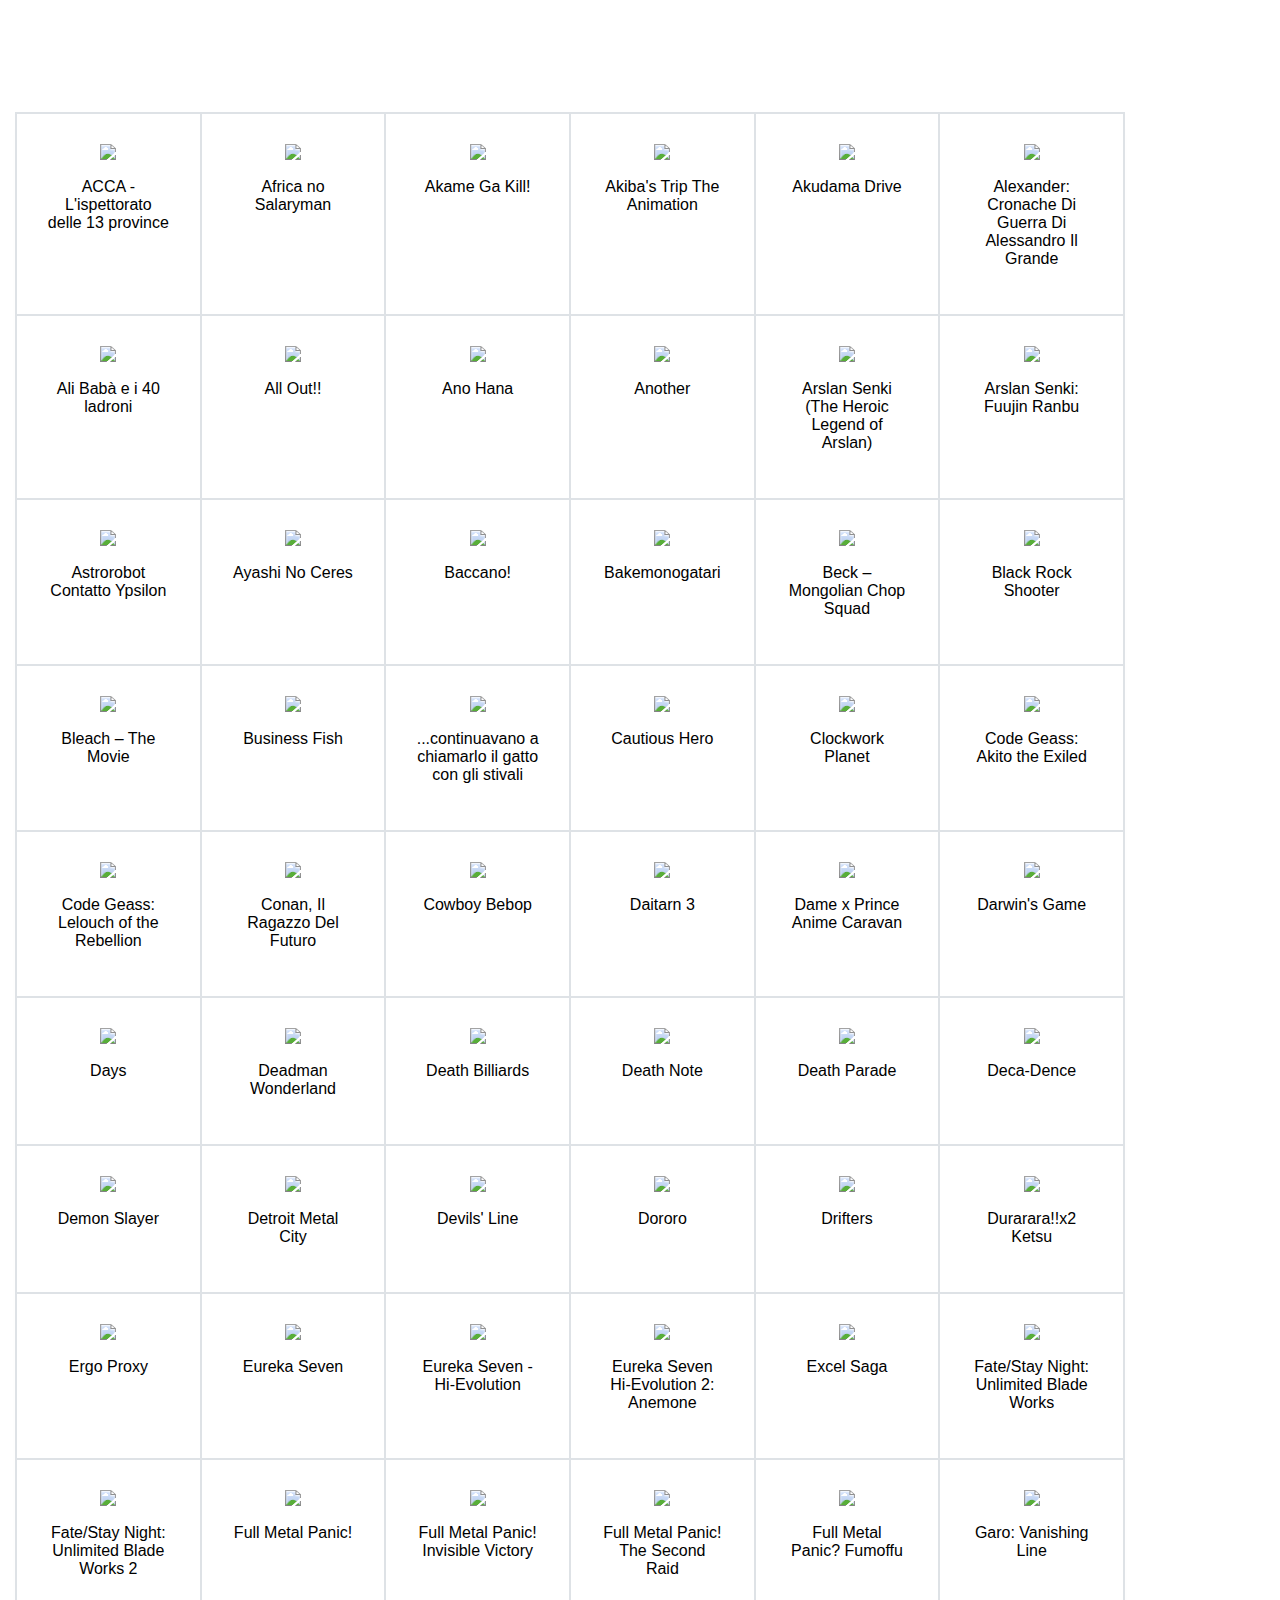
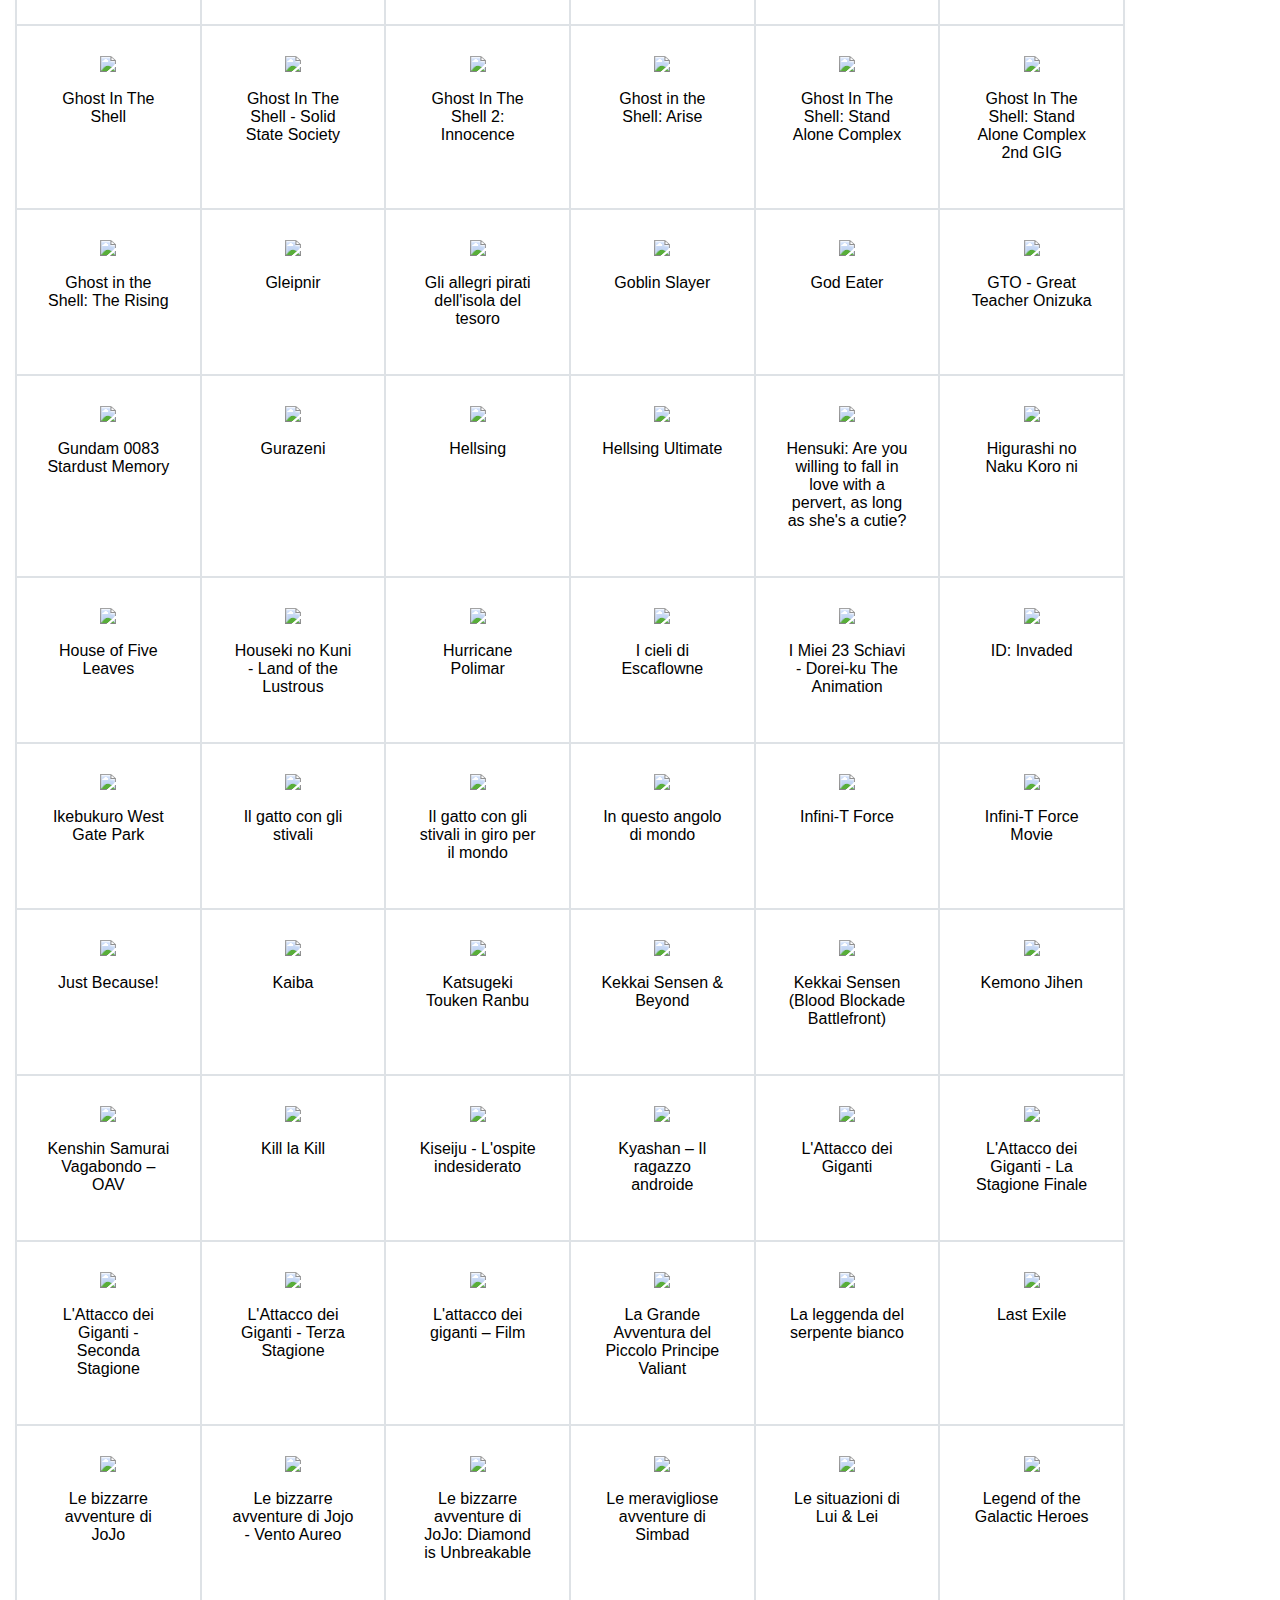
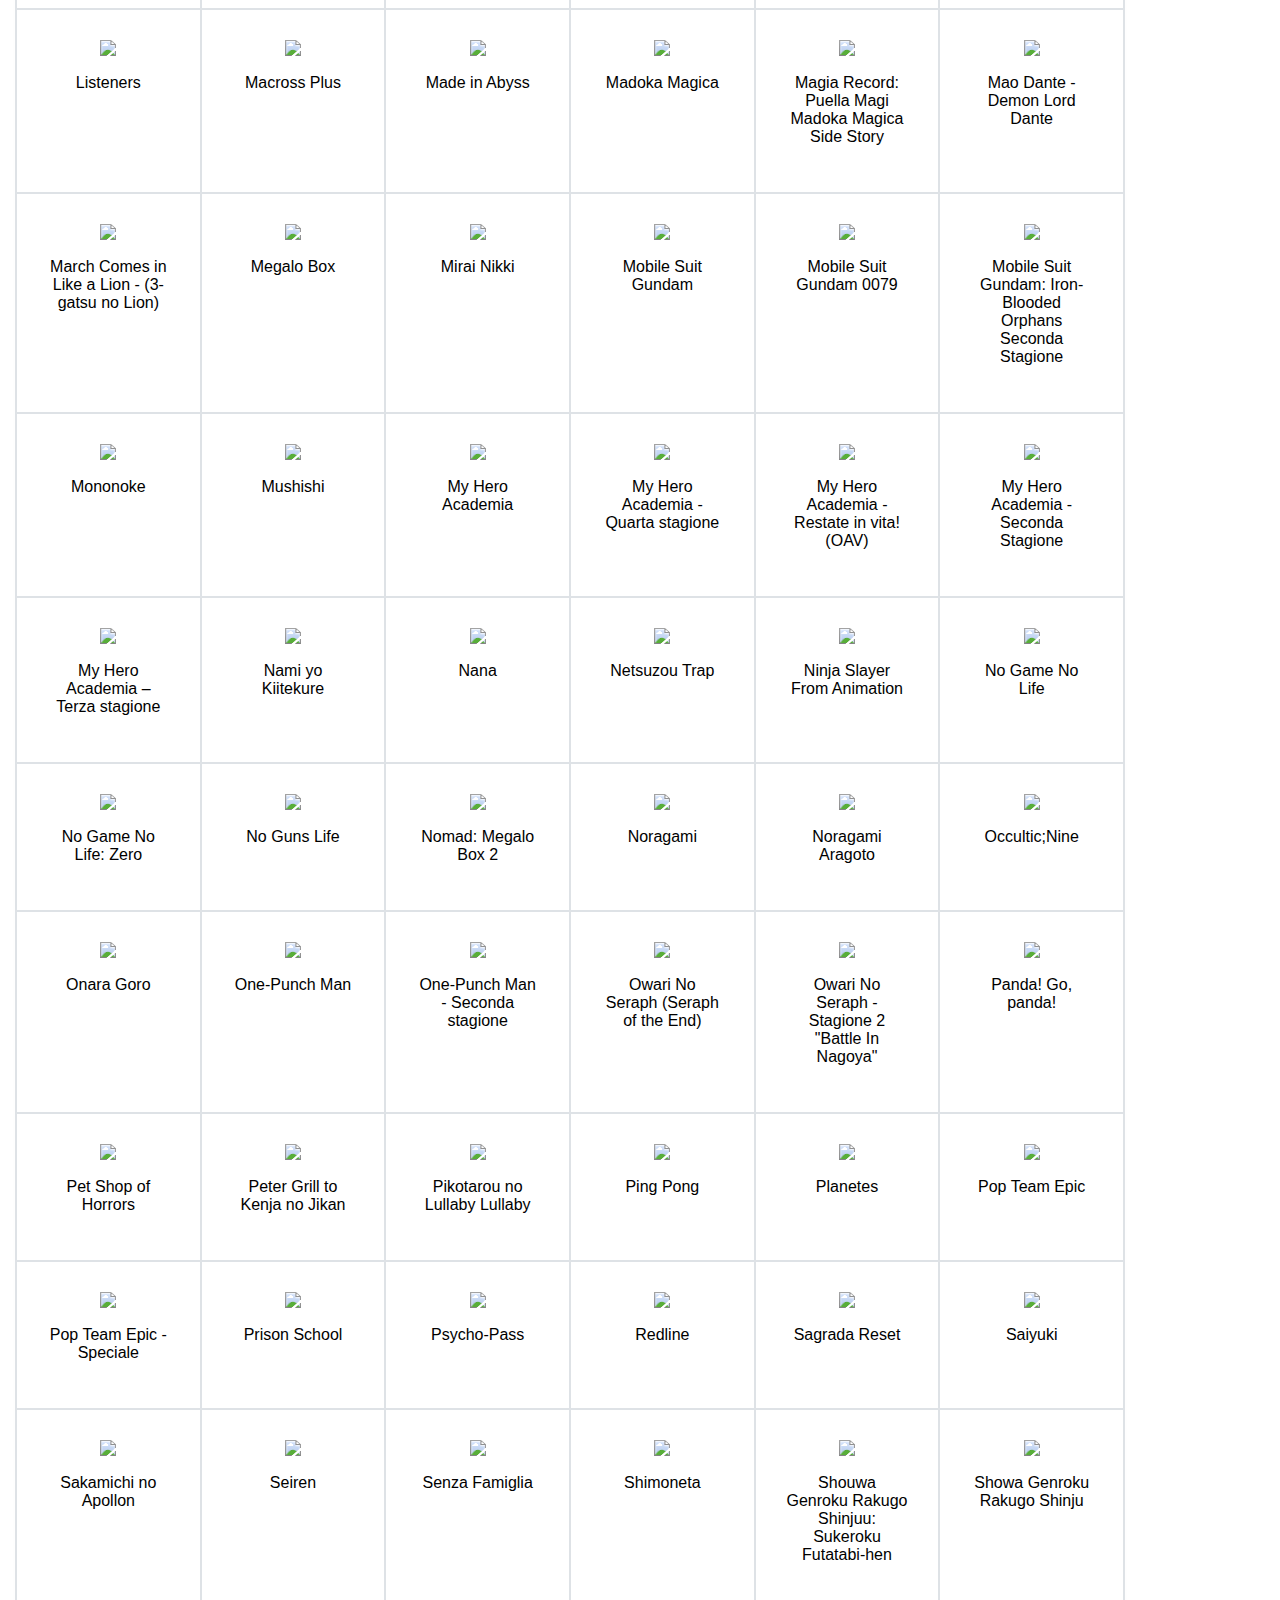
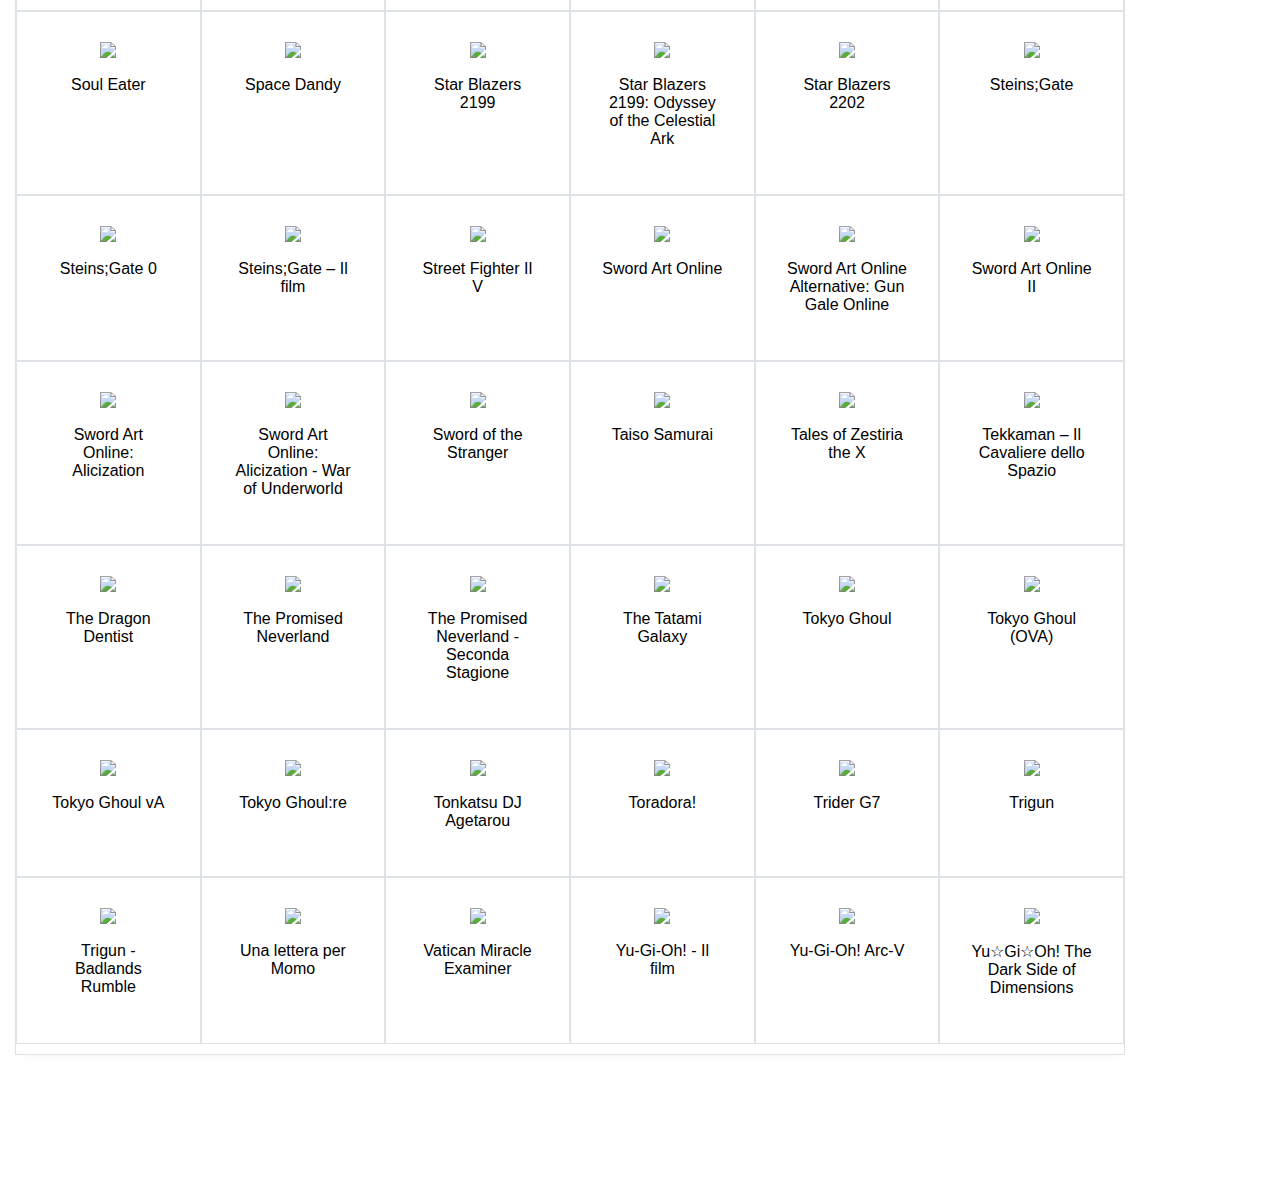
==== commit 49436eeb: "Updated catalogue" ====
--- a/VVVVIDCatalogue/index.html
+++ b/VVVVIDCatalogue/index.html
@@ -12,7 +12,6 @@
         <link rel= "stylesheet" type= "text/css" href= "static/styles/style.css">
     </head>
     <body>
-        <br/>    
         <section class="ftco-section">
             <div class="container">
                 <div class="row">
@@ -71,6 +70,8 @@
                                 
                                     <td id = '348' class="text-center"><a href = 'https://www.vvvvid.it/show/348/'><img src = 'https://static.vvvvid.it/img/shows/code_geass_R1-t_220.jpg' /><p><br/>Code Geass: Lelouch of the Rebellion</p></a></td>
                                 
+                                    <td id = '1420' class="text-center"><a href = 'https://www.vvvvid.it/show/1420/'><img src = 'https://static.vvvvid.it/img/shows/conan_ragazzo_futuro-t_220.jpg' /><p><br/>Conan, Il Ragazzo Del Futuro</p></a></td>
+                                
                                     <td id = '236' class="text-center"><a href = 'https://www.vvvvid.it/show/236/'><img src = 'https://static.vvvvid.it/img/shows/cowboy_bebop-t_220.jpg' /><p><br/>Cowboy Bebop</p></a></td>
                                 
                                     <td id = '69' class="text-center"><a href = 'https://www.vvvvid.it/show/69/'><img src = 'https://static.vvvvid.it/img/shows/daitarn3-t_220.jpg' /><p><br/>Daitarn 3</p></a></td>
@@ -287,6 +288,8 @@
                                 
                                     <td id = '896' class="text-center"><a href = 'https://www.vvvvid.it/show/896/'><img src = 'https://static.vvvvid.it/img/shows/no_guns_life_v2-t_220.jpg' /><p><br/>No Guns Life</p></a></td>
                                 
+                                    <td id = '1423' class="text-center"><a href = 'https://www.vvvvid.it/show/1423/'><img src = 'https://static.vvvvid.it/img/shows/megalobox2_nomad-t_220.jpg' /><p><br/>Nomad: Megalo Box 2</p></a></td>
+                                
                                     <td id = '691' class="text-center"><a href = 'https://www.vvvvid.it/show/691/'><img src = 'https://static.vvvvid.it/img/shows/noragami-t_220.jpg' /><p><br/>Noragami</p></a></td>
                                 
                                     <td id = '410' class="text-center"><a href = 'https://www.vvvvid.it/show/410/'><img src = 'https://static.vvvvid.it/img/shows/noragami_aragoto-t_220.jpg' /><p><br/>Noragami Aragoto</p></a></td>
@@ -376,10 +379,6 @@
                                     <td id = '550' class="text-center"><a href = 'https://www.vvvvid.it/show/550/'><img src = 'https://static.vvvvid.it/img/shows/tales_of_zestiria-t_220.jpg' /><p><br/>Tales of Zestiria the X</p></a></td>
                                 
                                     <td id = '111' class="text-center"><a href = 'https://www.vvvvid.it/show/111/'><img src = 'https://static.vvvvid.it/img/shows/tekkaman-t_220.jpg' /><p><br/>Tekkaman – Il Cavaliere dello Spazio</p></a></td>
-                                
-                                    <td id = '173' class="text-center"><a href = 'https://www.vvvvid.it/show/173/'><img src = 'https://static.vvvvid.it/img/shows/terra_formars-t_220.jpg' /><p><br/>Terra Formars</p></a></td>
-                                
-                                    <td id = '510' class="text-center"><a href = 'https://www.vvvvid.it/show/510/'><img src = 'https://static.vvvvid.it/img/shows/terraformars_revenge2-t_220.jpg' /><p><br/>Terra Formars: Revenge</p></a></td>
                                 
                                     <td id = '656' class="text-center"><a href = 'https://www.vvvvid.it/show/656/'><img src = 'https://static.vvvvid.it/img/shows/the_dragon_dentist-t_220.jpg' /><p><br/>The Dragon Dentist</p></a></td>
                                 
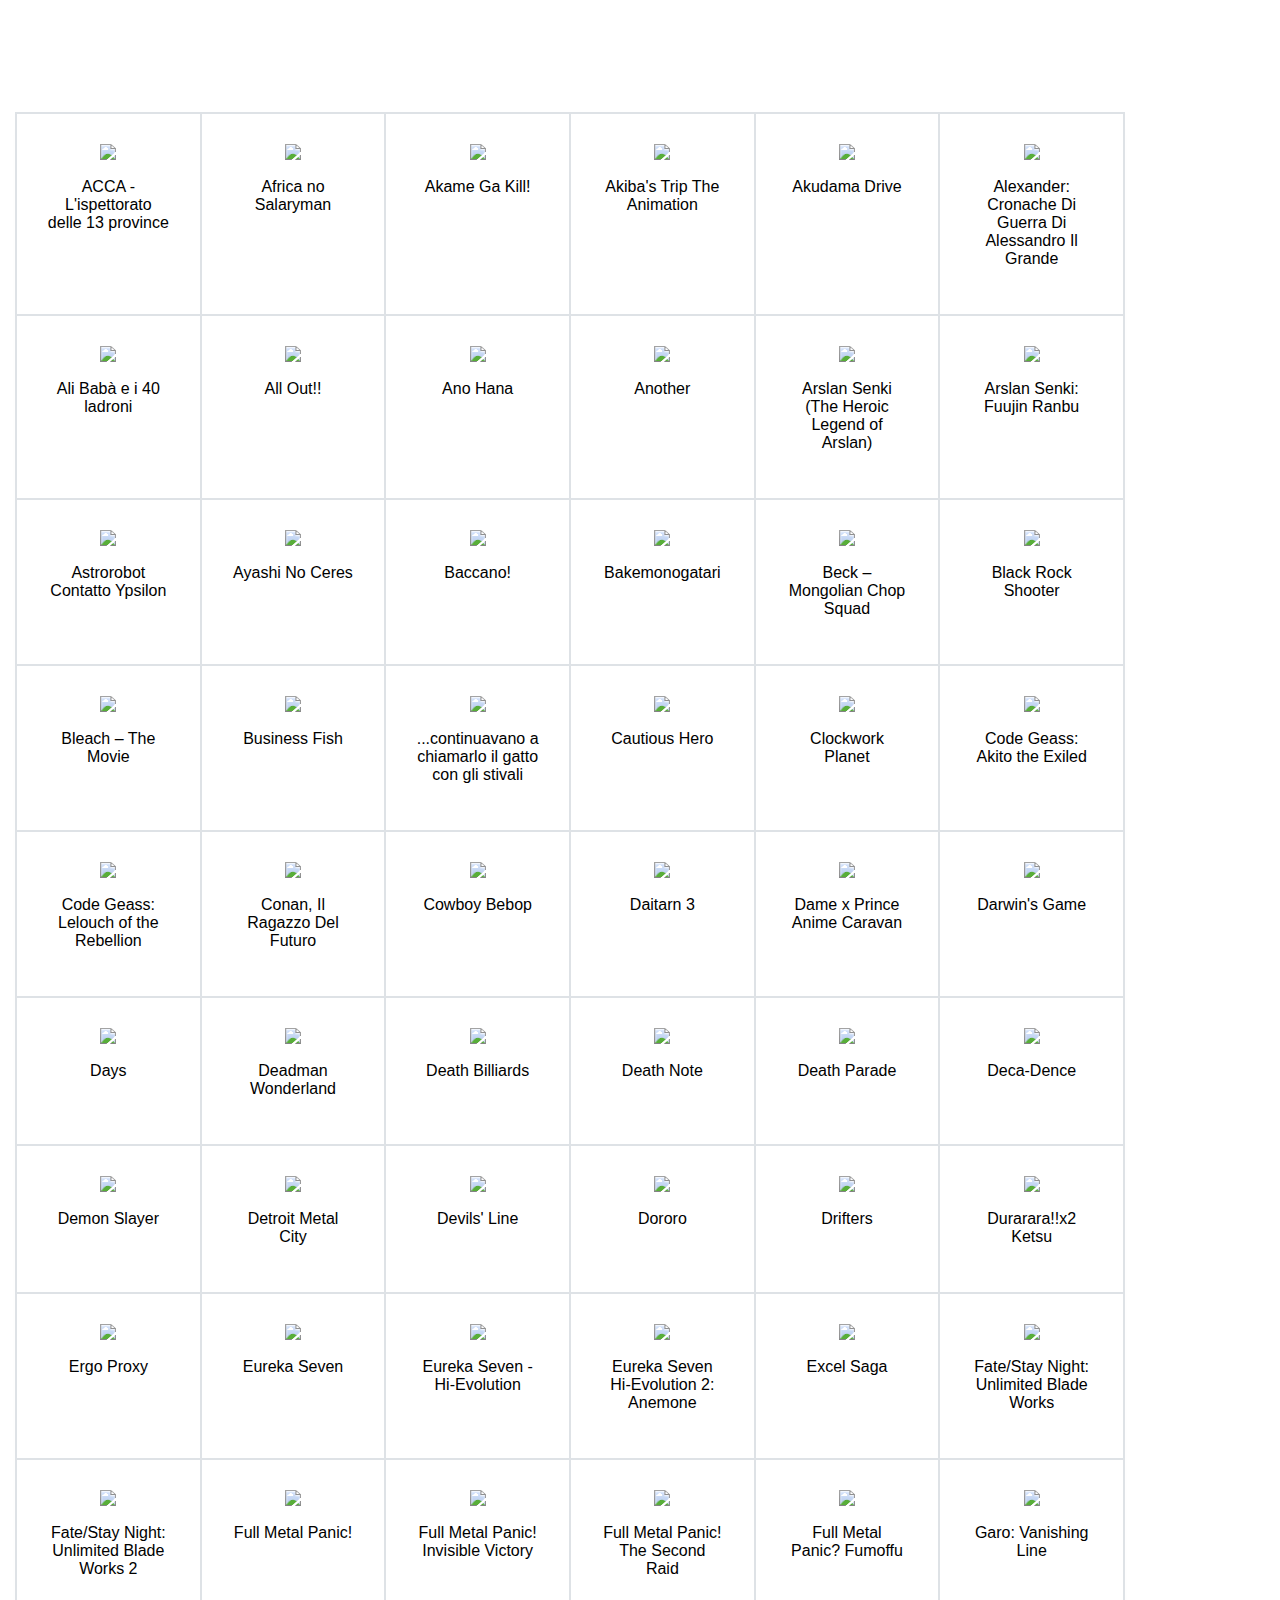
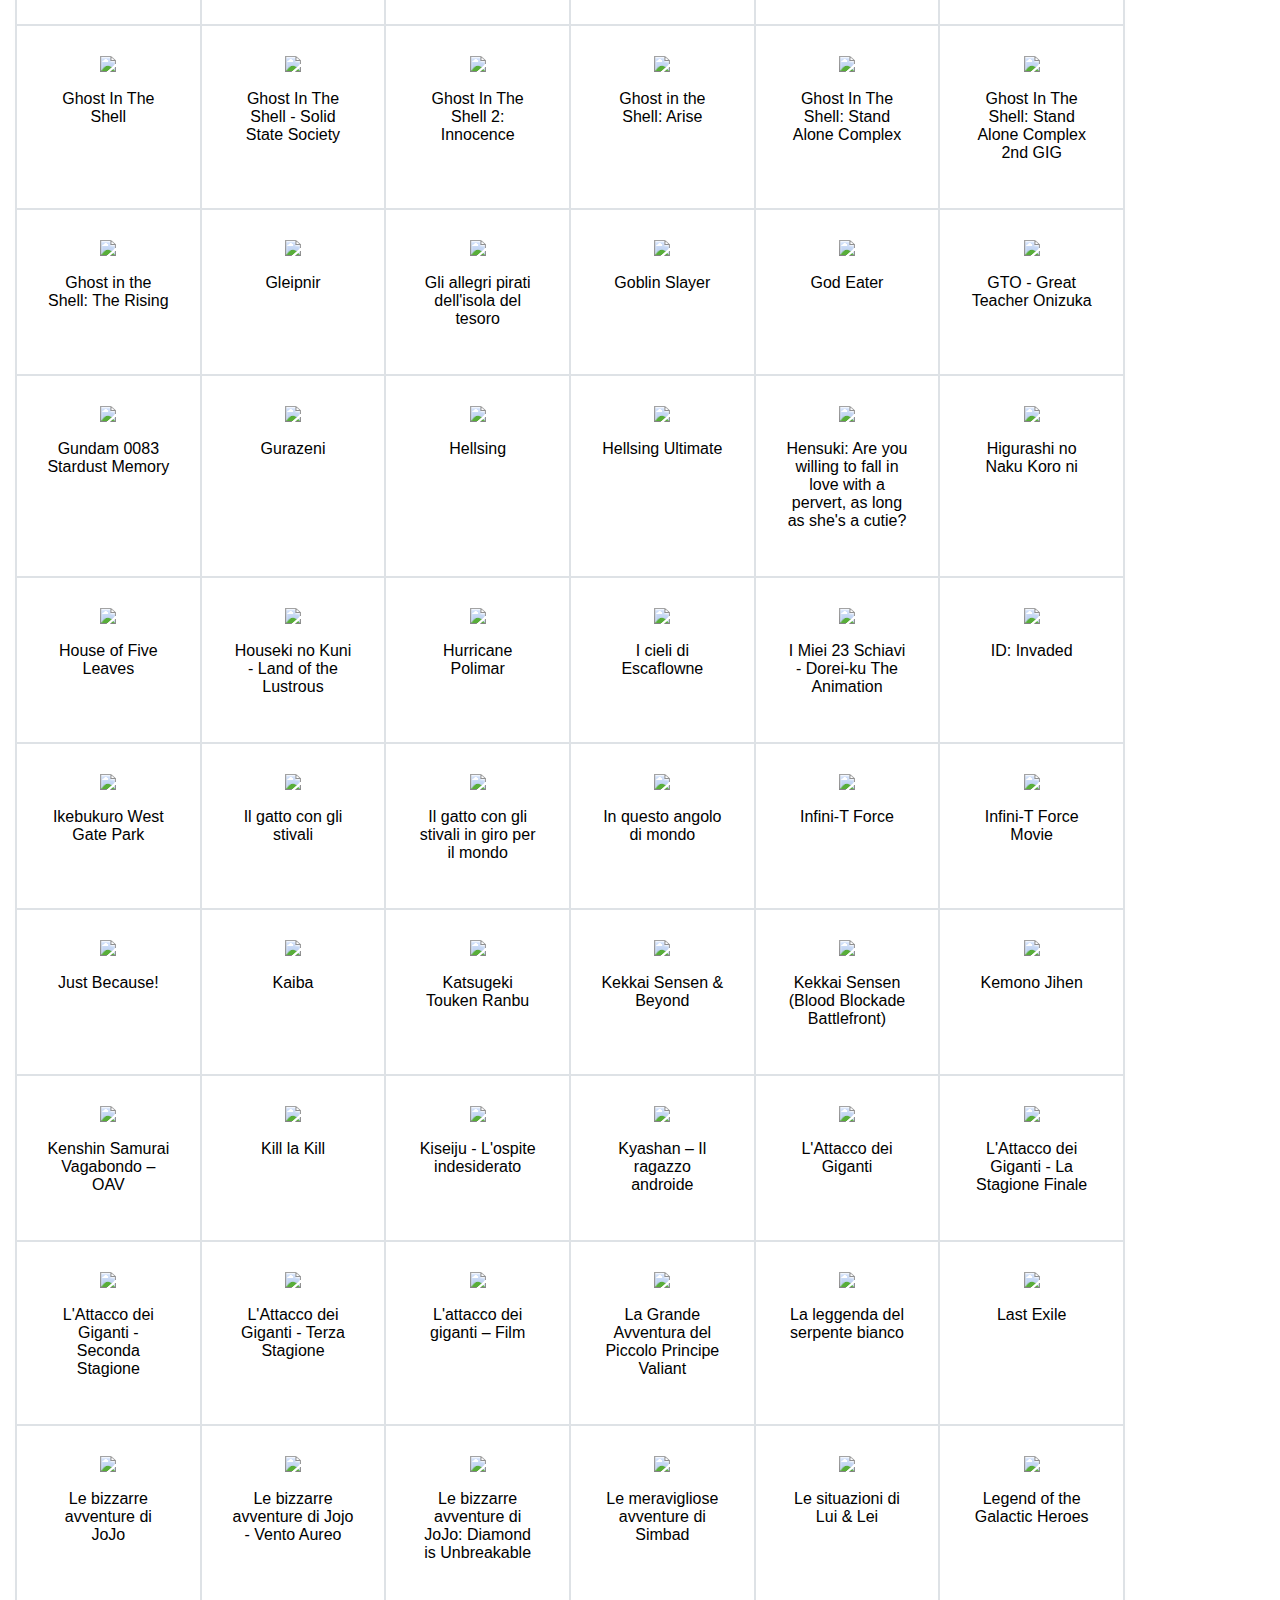
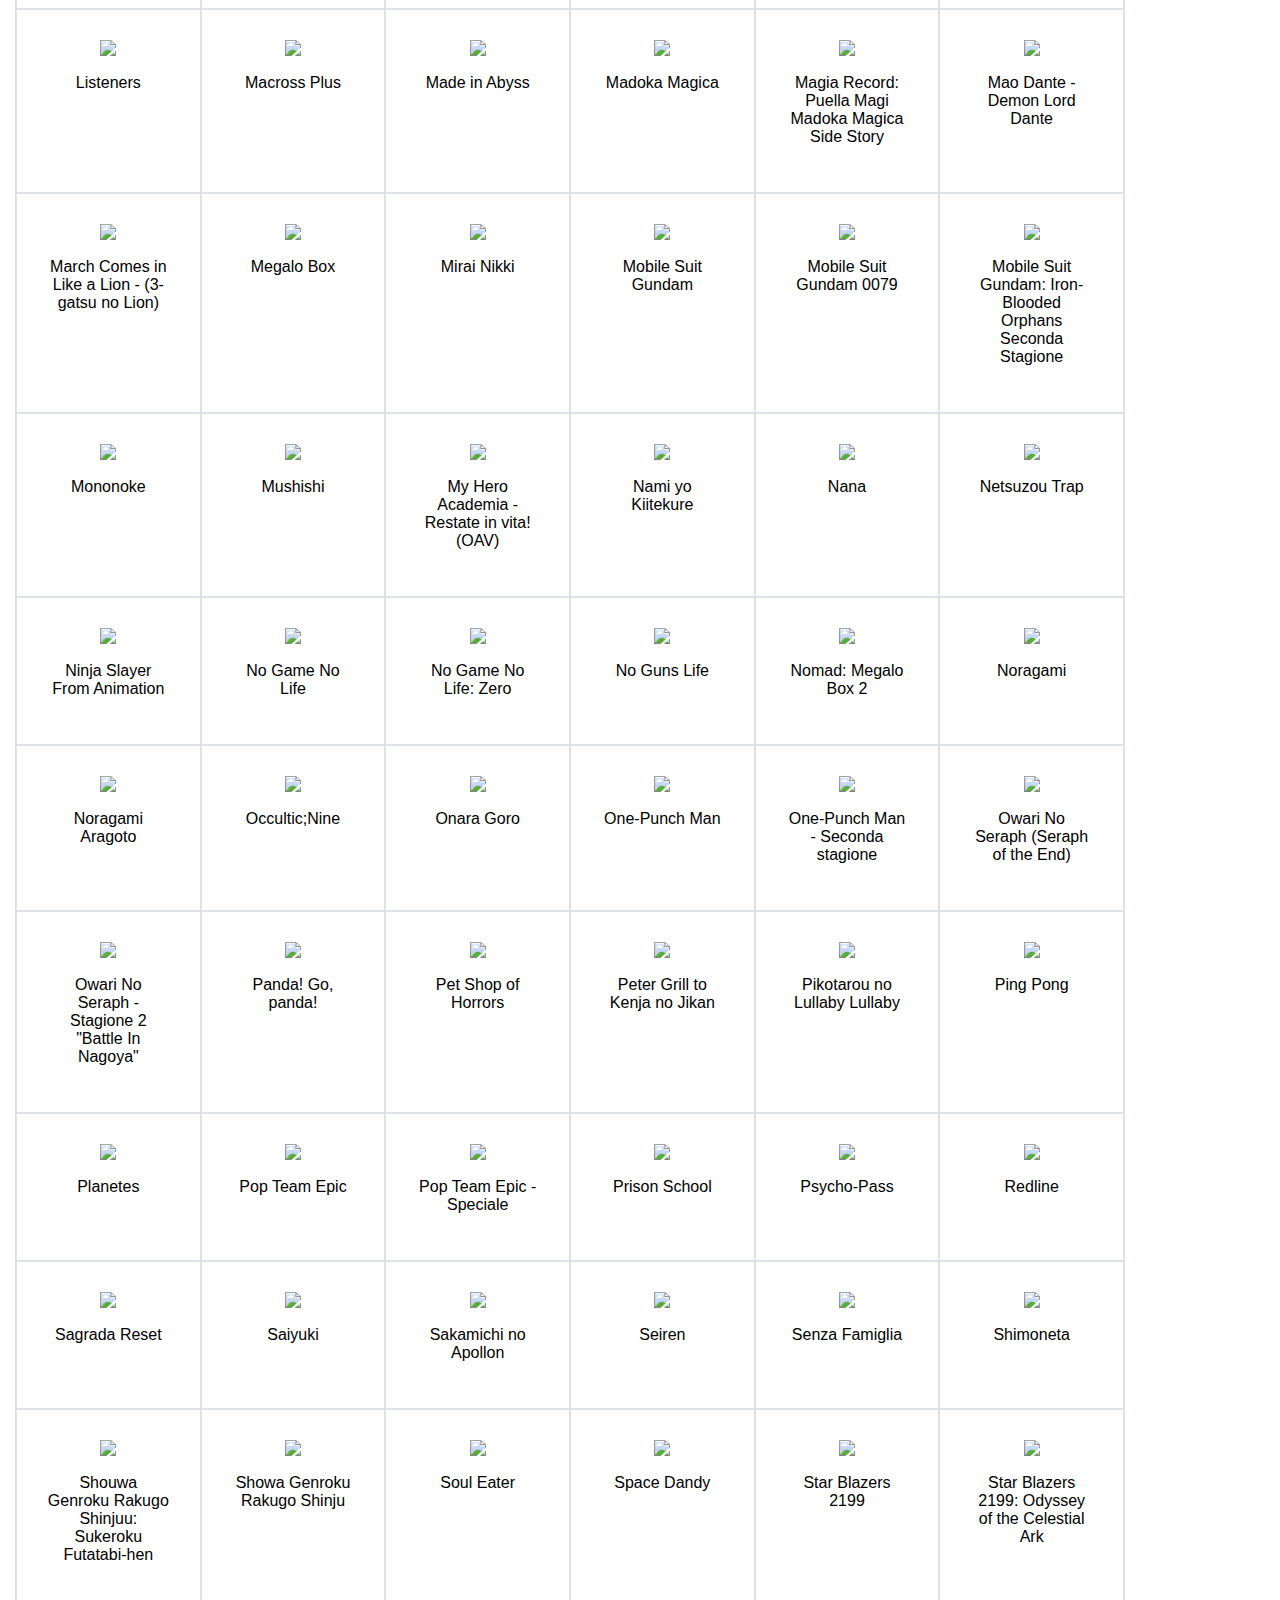
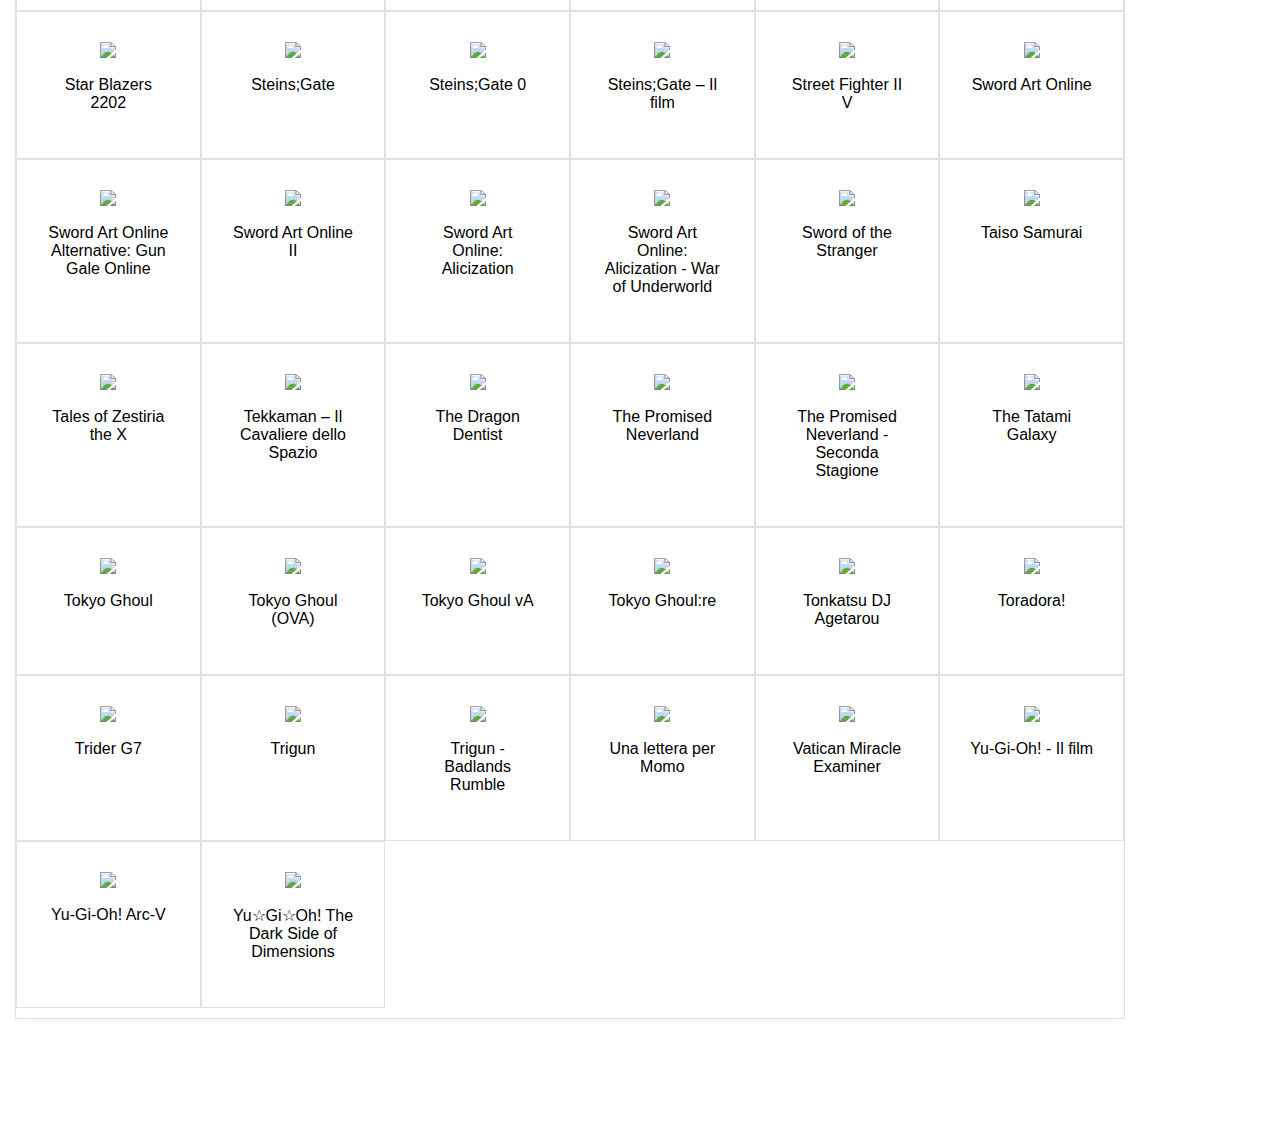
==== commit bcba56f0: "Updated catalogue (removed My Hero Academia)" ====
--- a/VVVVIDCatalogue/index.html
+++ b/VVVVIDCatalogue/index.html
@@ -264,15 +264,7 @@
                                 
                                     <td id = '384' class="text-center"><a href = 'https://www.vvvvid.it/show/384/'><img src = 'https://static.vvvvid.it/img/shows/mushishi-t_220.jpg' /><p><br/>Mushishi</p></a></td>
                                 
-                                    <td id = '505' class="text-center"><a href = 'https://www.vvvvid.it/show/505/'><img src = 'https://static.vvvvid.it/img/shows/my_hero2-t_220.jpg' /><p><br/>My Hero Academia</p></a></td>
-                                
-                                    <td id = '897' class="text-center"><a href = 'https://www.vvvvid.it/show/897/'><img src = 'https://static.vvvvid.it/img/shows/my_hero_academia_4_logo-t_220.jpg' /><p><br/>My Hero Academia - Quarta stagione</p></a></td>
-                                
                                     <td id = '1382' class="text-center"><a href = 'https://www.vvvvid.it/show/1382/'><img src = 'https://static.vvvvid.it/img/shows/my_hero_academia_restate_in_vita-t_220.jpg' /><p><br/>My Hero Academia - Restate in vita! (OAV)</p></a></td>
-                                
-                                    <td id = '637' class="text-center"><a href = 'https://www.vvvvid.it/show/637/'><img src = 'https://static.vvvvid.it/img/shows/my_hero_academia_2_2-t_220.jpg' /><p><br/>My Hero Academia - Seconda Stagione</p></a></td>
-                                
-                                    <td id = '807' class="text-center"><a href = 'https://www.vvvvid.it/show/807/'><img src = 'https://static.vvvvid.it/img/shows/my_hero_academia_3-t_220.jpg' /><p><br/>My Hero Academia – Terza stagione</p></a></td>
                                 
                                     <td id = '1230' class="text-center"><a href = 'https://www.vvvvid.it/show/1230/'><img src = 'https://static.vvvvid.it/img/shows/nami_yo_kiitekure-t_220.jpg' /><p><br/>Nami yo Kiitekure</p></a></td>
                                 
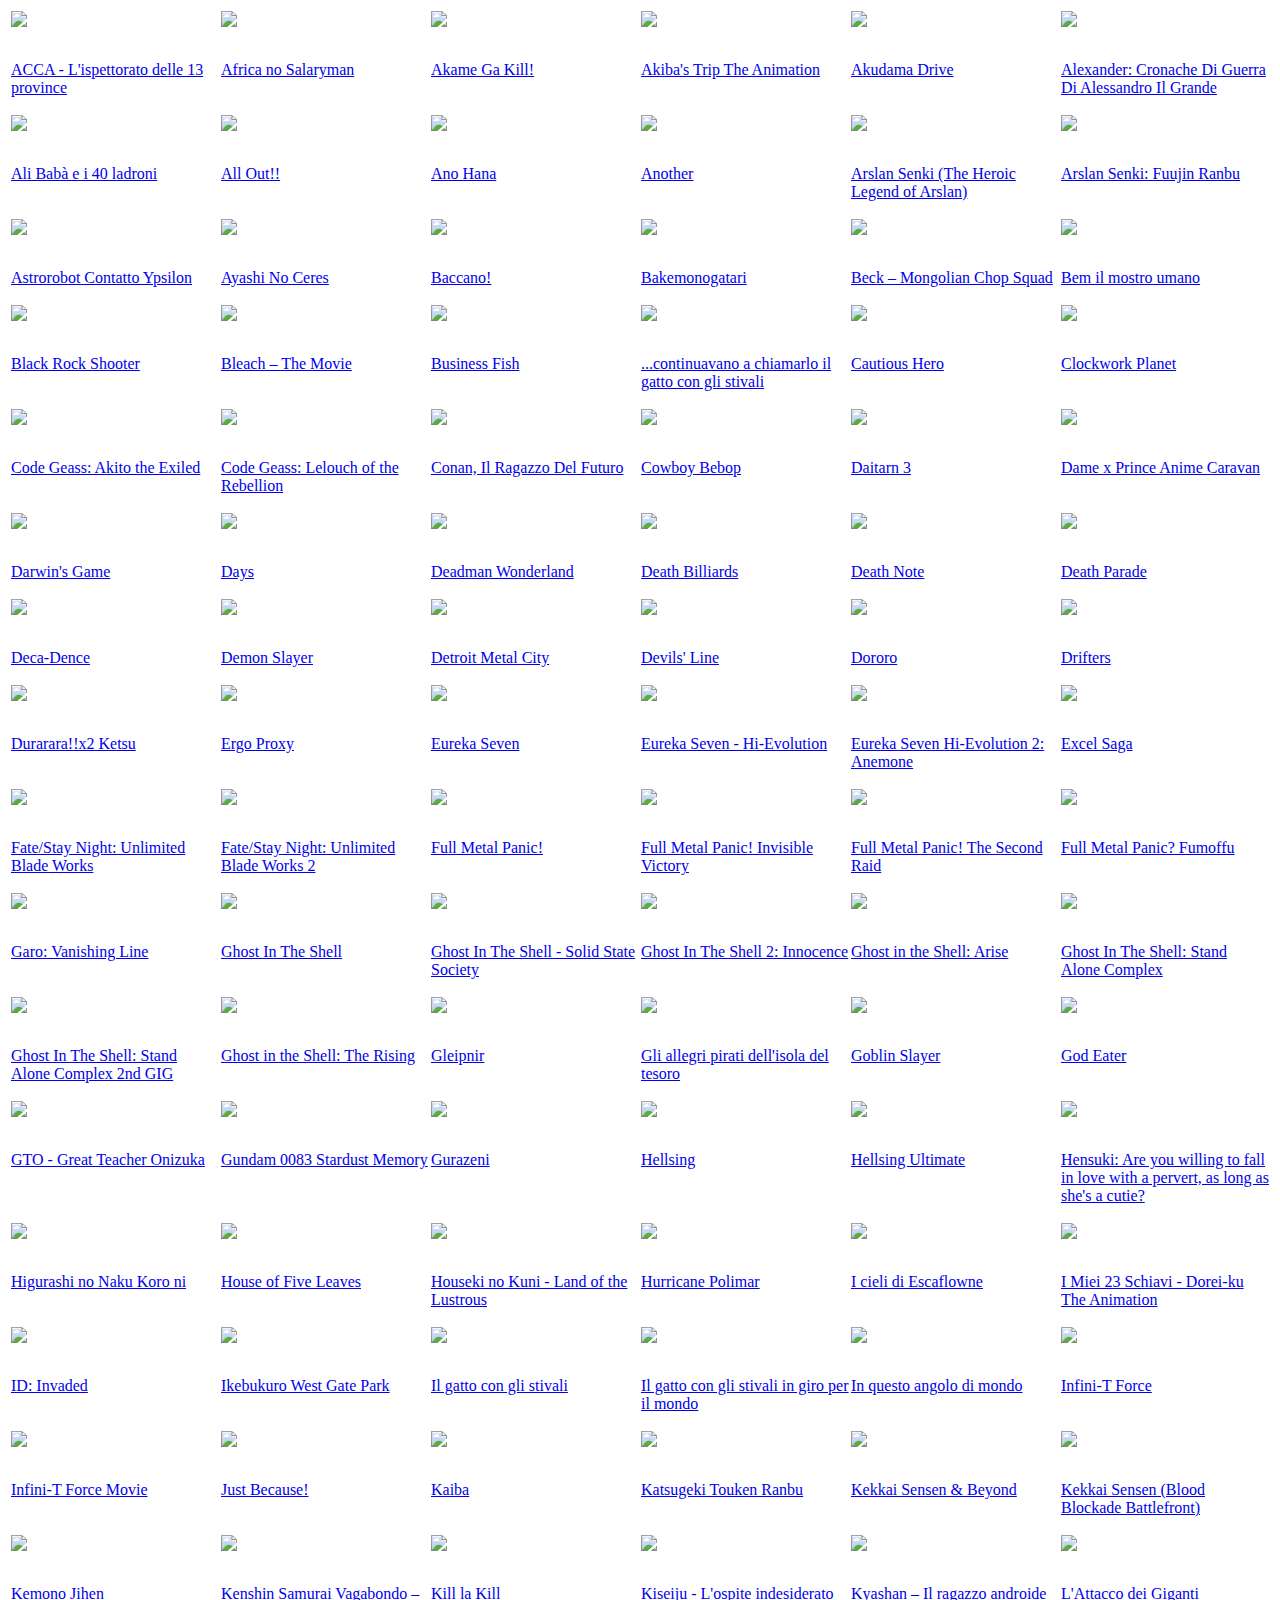
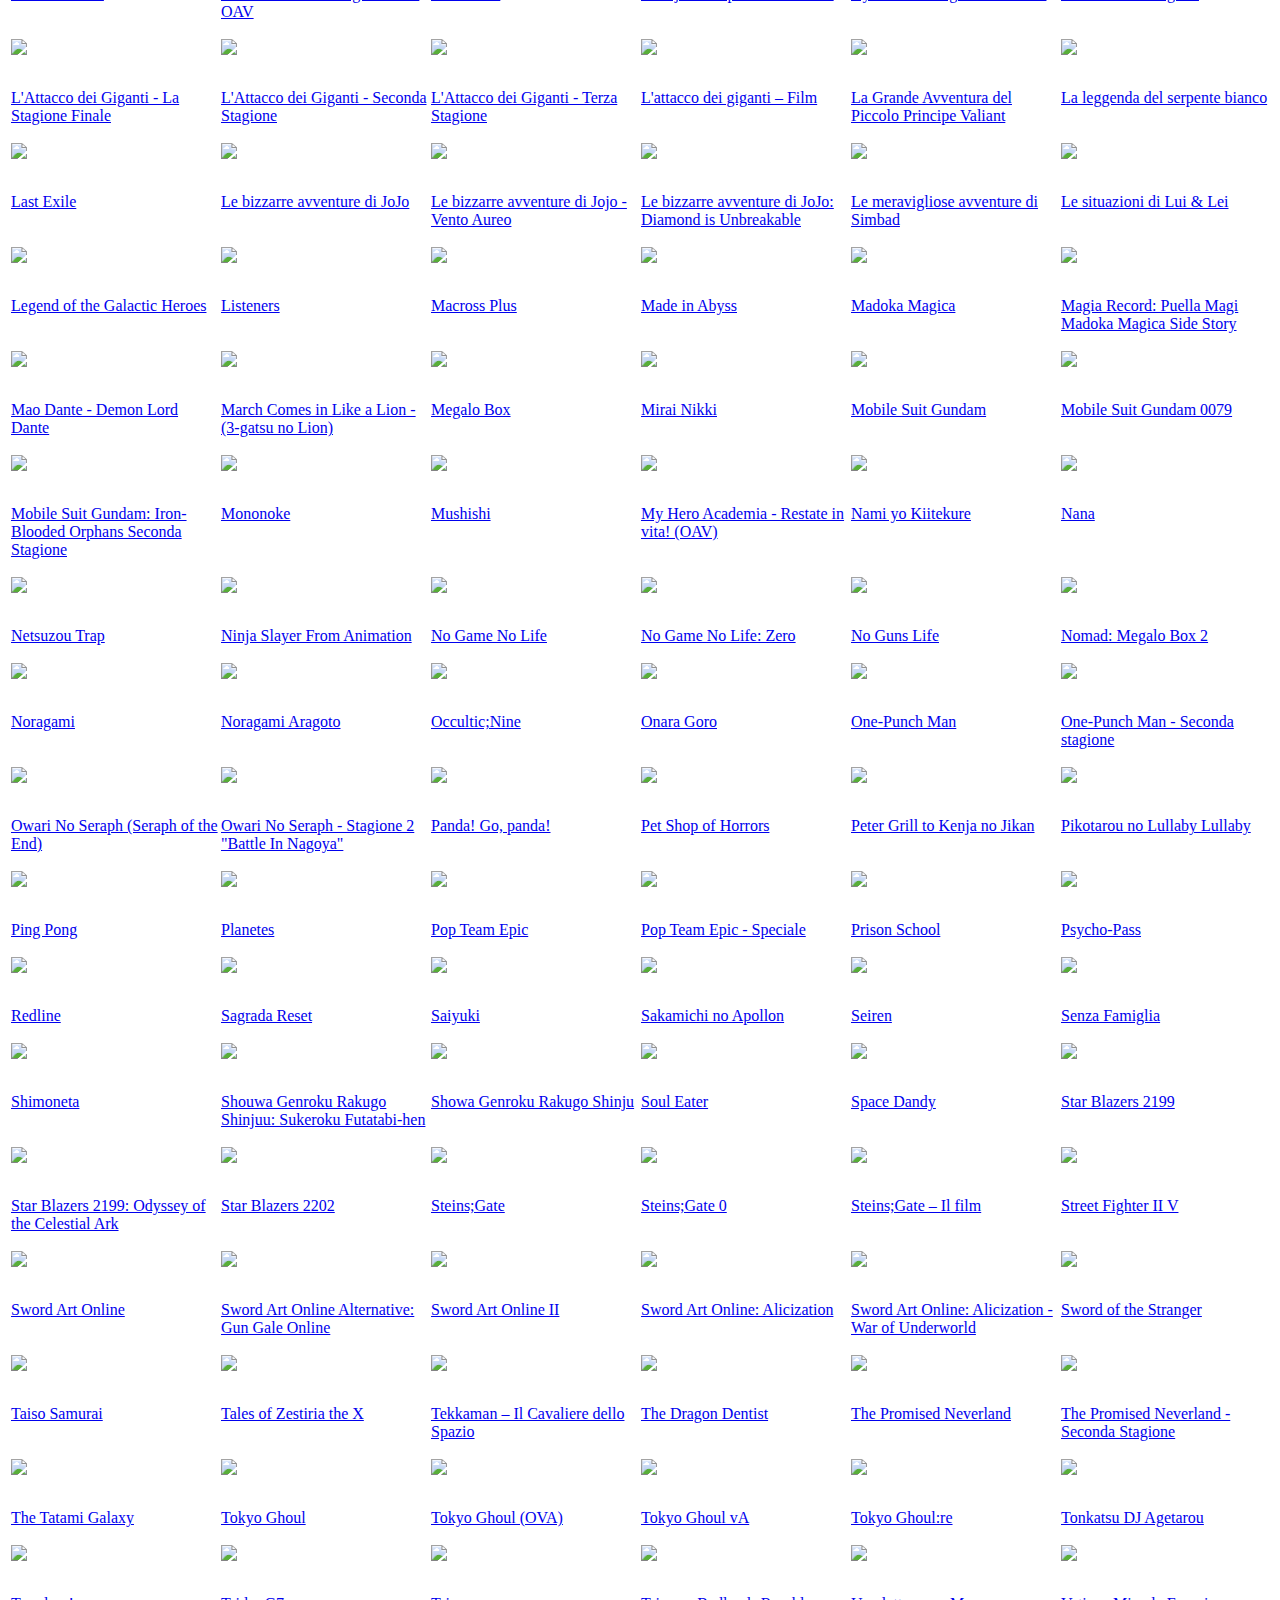
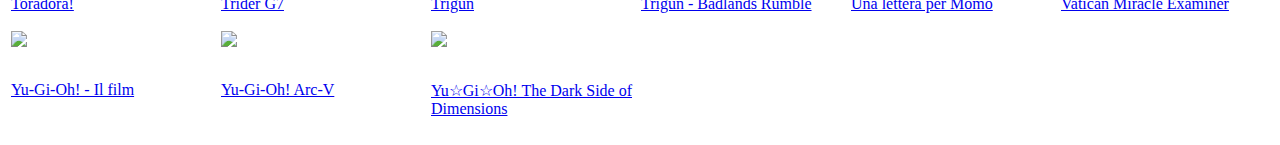
==== commit 09734ece: "Updated catalogue" ====
--- a/VVVVIDCatalogue/index.html
+++ b/VVVVIDCatalogue/index.html
@@ -8,8 +8,8 @@
                 grid-template-columns: repeat(6, 1fr);
             }
         </style>
-        <link rel= "stylesheet" type= "text/css" href= "static/styles/css.css">
-        <link rel= "stylesheet" type= "text/css" href= "static/styles/style.css">
+        <link rel= "stylesheet" type= "text/css" href= "/static/styles/css.css">
+        <link rel= "stylesheet" type= "text/css" href= "/static/styles/style.css">
     </head>
     <body>
         <section class="ftco-section">
@@ -54,6 +54,8 @@
                                 
                                     <td id = '123' class="text-center"><a href = 'https://www.vvvvid.it/show/123/'><img src = 'https://static.vvvvid.it/img/shows/beck-t_220.jpg' /><p><br/>Beck – Mongolian Chop Squad</p></a></td>
                                 
+                                    <td id = '1429' class="text-center"><a href = 'https://www.vvvvid.it/show/1429/'><img src = 'https://static.vvvvid.it/img/shows/bem_mostro_umano-t_220.jpg' /><p><br/>Bem il mostro umano</p></a></td>
+                                
                                     <td id = '80' class="text-center"><a href = 'https://www.vvvvid.it/show/80/'><img src = 'https://static.vvvvid.it/img/shows/blackrockshooter-t_220.jpg' /><p><br/>Black Rock Shooter</p></a></td>
                                 
                                     <td id = '261' class="text-center"><a href = 'https://www.vvvvid.it/show/261/'><img src = 'https://static.vvvvid.it/img/shows/bleach-t_220.jpg' /><p><br/>Bleach – The Movie</p></a></td>
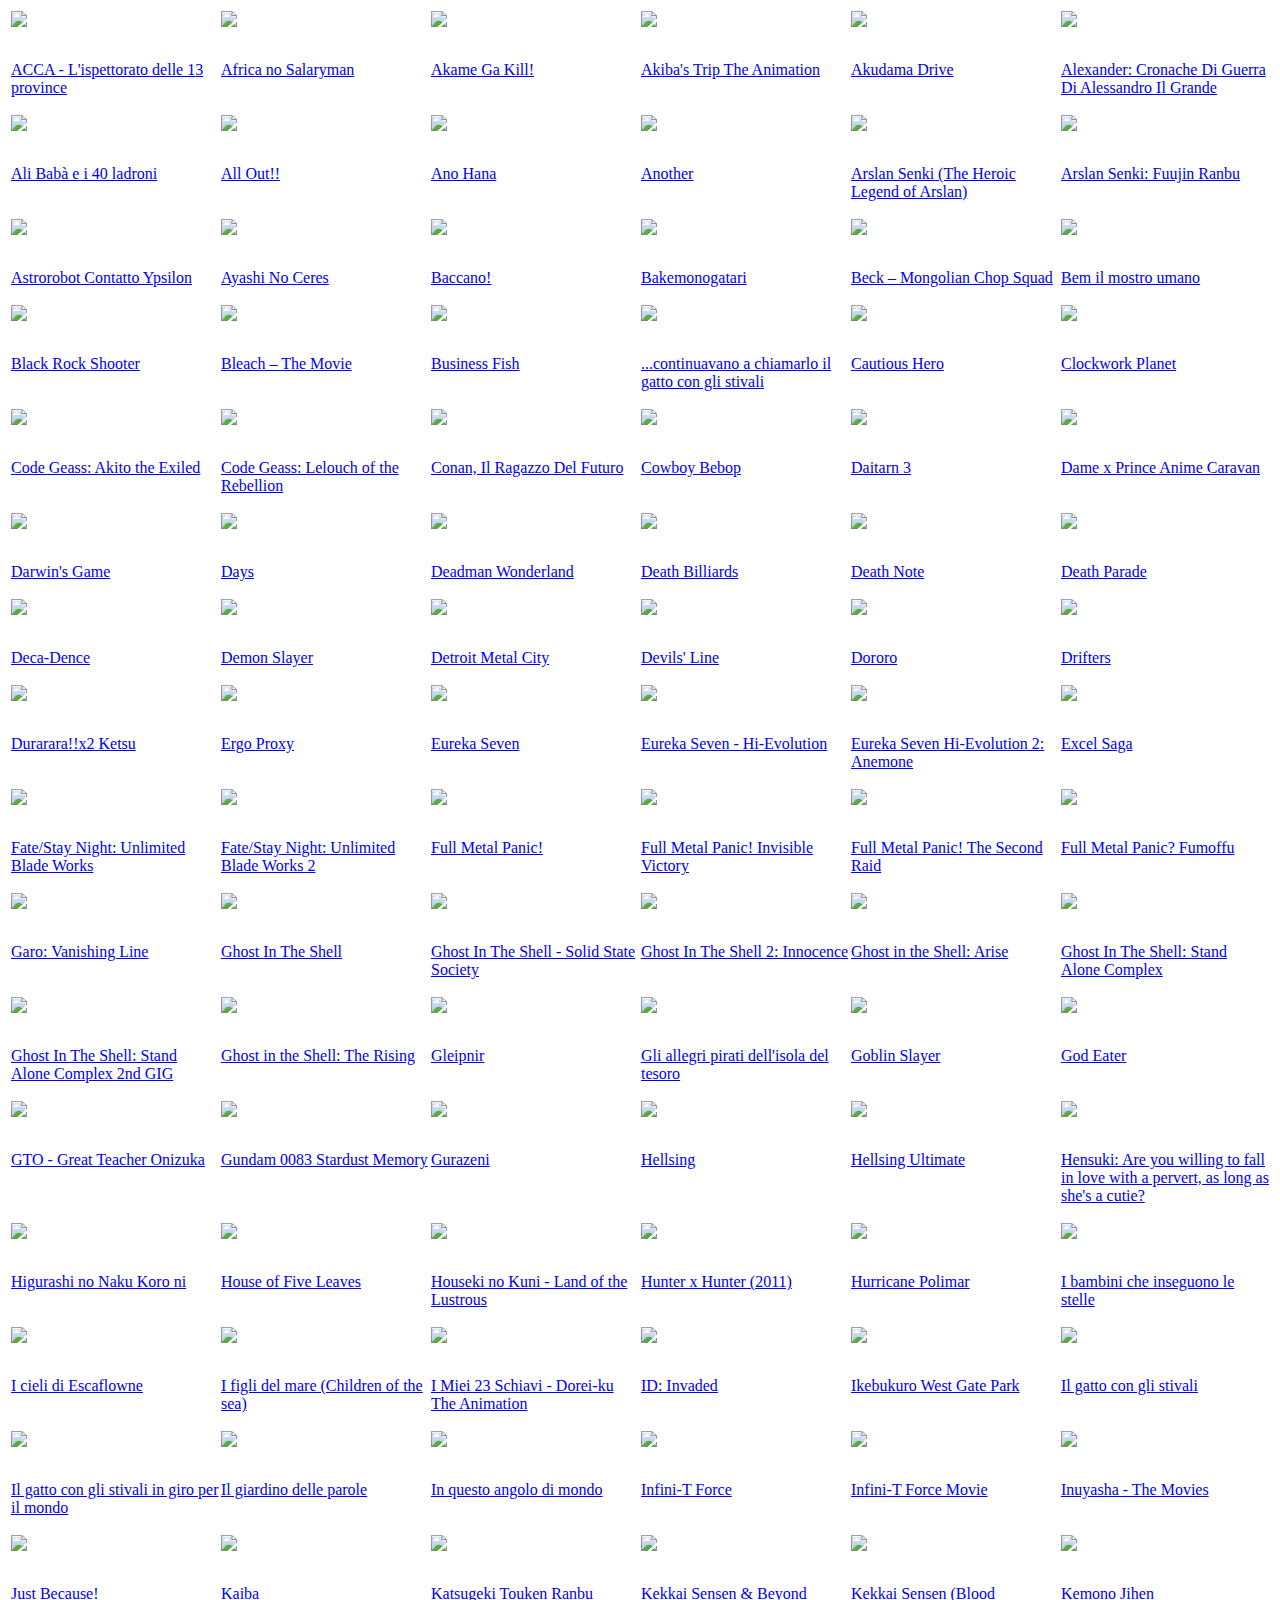
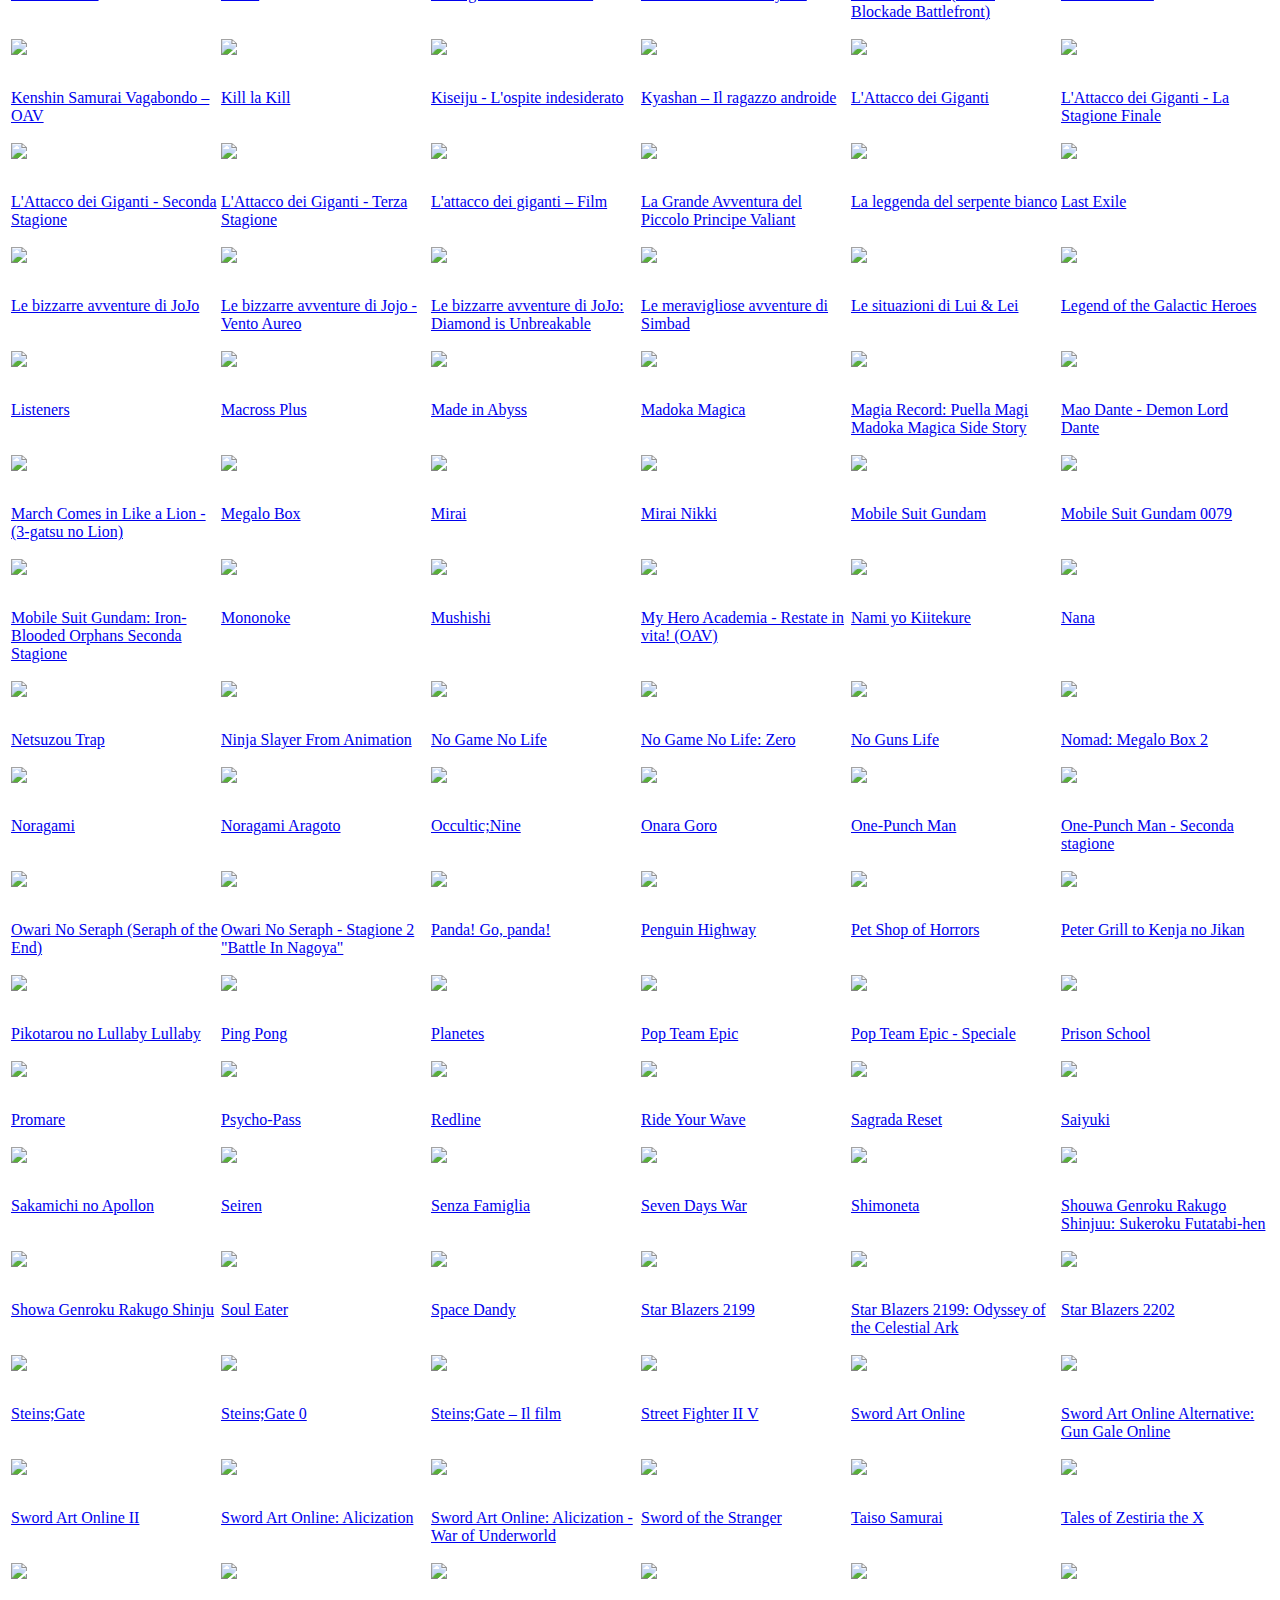
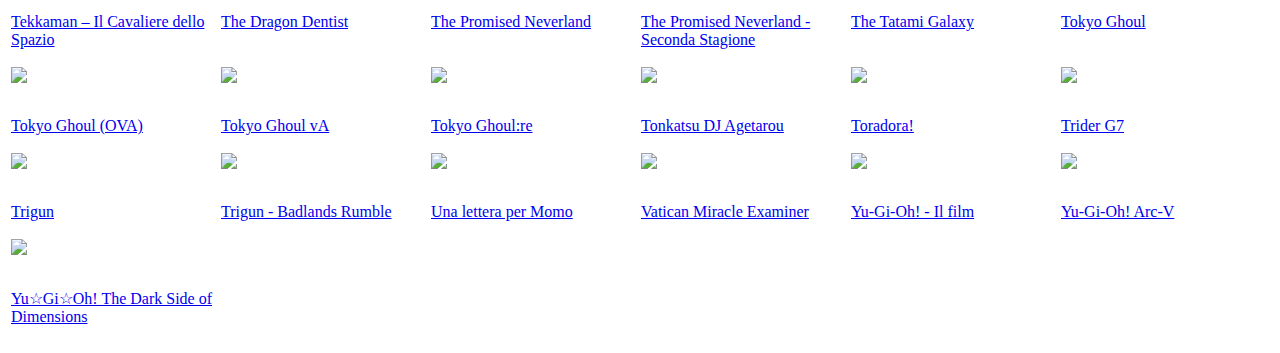
==== commit c1e76164: "Updated list" ====
--- a/VVVVIDCatalogue/index.html
+++ b/VVVVIDCatalogue/index.html
@@ -170,10 +170,16 @@
                                 
                                     <td id = '703' class="text-center"><a href = 'https://www.vvvvid.it/show/703/'><img src = 'https://static.vvvvid.it/img/shows/houseki_no_kuni-t_220.jpg' /><p><br/>Houseki no Kuni - Land of the Lustrous</p></a></td>
                                 
+                                    <td id = '1438' class="text-center"><a href = 'https://www.vvvvid.it/show/1438/'><img src = 'https://static.vvvvid.it/img/shows/hunter_x_hunter-t_220.jpg' /><p><br/>Hunter x Hunter (2011)</p></a></td>
+                                
                                     <td id = '172' class="text-center"><a href = 'https://www.vvvvid.it/show/172/'><img src = 'https://static.vvvvid.it/img/shows/hurricane_polimar-t_220.jpg' /><p><br/>Hurricane Polimar</p></a></td>
                                 
+                                    <td id = '887' class="text-center"><a href = 'https://www.vvvvid.it/show/887/'><img src = 'https://static.vvvvid.it/img/tvod/Dynit/i_bambini_inseguono_stelle-t_220.jpg' /><p><br/>I bambini che inseguono le stelle</p></a></td>
+                                
                                     <td id = '70' class="text-center"><a href = 'https://www.vvvvid.it/show/70/'><img src = 'https://static.vvvvid.it/img/shows/escaflowne_serie-t_220.jpg' /><p><br/>I cieli di Escaflowne</p></a></td>
                                 
+                                    <td id = '1178' class="text-center"><a href = 'https://www.vvvvid.it/show/1178/'><img src = 'https://static.vvvvid.it/img/tvod/Dynit/i_figli_del_mare-t_220.jpg' /><p><br/>I figli del mare (Children of the sea)</p></a></td>
+                                
                                     <td id = '787' class="text-center"><a href = 'https://www.vvvvid.it/show/787/'><img src = 'https://static.vvvvid.it/img/shows/i_miei_23_schiavi-t_220.jpg' /><p><br/>I Miei 23 Schiavi - Dorei-ku The Animation</p></a></td>
                                 
                                     <td id = '989' class="text-center"><a href = 'https://www.vvvvid.it/show/989/'><img src = 'https://static.vvvvid.it/img/shows/id_invaded-t_220.jpg' /><p><br/>ID: Invaded</p></a></td>
@@ -184,12 +190,16 @@
                                 
                                     <td id = '797' class="text-center"><a href = 'https://www.vvvvid.it/show/797/'><img src = 'https://static.vvvvid.it/img/shows/il_gatto_con_gli_stivali_in_giro_per_il_mondo-t_220.jpg' /><p><br/>Il gatto con gli stivali in giro per il mondo</p></a></td>
                                 
+                                    <td id = '678' class="text-center"><a href = 'https://www.vvvvid.it/show/678/'><img src = 'https://static.vvvvid.it/img/shows/il_giardino_delle_parole-t_220.jpg' /><p><br/>Il giardino delle parole</p></a></td>
+                                
                                     <td id = '818' class="text-center"><a href = 'https://www.vvvvid.it/show/818/'><img src = 'https://static.vvvvid.it/img/shows/in_questo_angolo_di_mondo-t_220.jpg' /><p><br/>In questo angolo di mondo</p></a></td>
                                 
                                     <td id = '701' class="text-center"><a href = 'https://www.vvvvid.it/show/701/'><img src = 'https://static.vvvvid.it/img/shows/infini_t_force_1-t_220.jpg' /><p><br/>Infini-T Force</p></a></td>
                                 
                                     <td id = '841' class="text-center"><a href = 'https://www.vvvvid.it/show/841/'><img src = 'https://static.vvvvid.it/img/shows/infini_t_force_movie-t_220.jpg' /><p><br/>Infini-T Force Movie</p></a></td>
                                 
+                                    <td id = '31' class="text-center"><a href = 'https://www.vvvvid.it/show/31/'><img src = 'https://static.vvvvid.it/img/shows/inuyasha_m-t_220.jpg' /><p><br/>Inuyasha - The Movies</p></a></td>
+                                
                                     <td id = '702' class="text-center"><a href = 'https://www.vvvvid.it/show/702/'><img src = 'https://static.vvvvid.it/img/shows/just_because_1-t_220.jpg' /><p><br/>Just Because!</p></a></td>
                                 
                                     <td id = '536' class="text-center"><a href = 'https://www.vvvvid.it/show/536/'><img src = 'https://static.vvvvid.it/img/shows/kaiba-t_220.jpg' /><p><br/>Kaiba</p></a></td>
@@ -254,6 +264,8 @@
                                 
                                     <td id = '782' class="text-center"><a href = 'https://www.vvvvid.it/show/782/'><img src = 'https://static.vvvvid.it/img/shows/megalo_box_1-t_220.jpg' /><p><br/>Megalo Box</p></a></td>
                                 
+                                    <td id = '884' class="text-center"><a href = 'https://www.vvvvid.it/show/884/'><img src = 'https://static.vvvvid.it/img/tvod/Dynit/mirai-t_220.jpg' /><p><br/>Mirai</p></a></td>
+                                
                                     <td id = '694' class="text-center"><a href = 'https://www.vvvvid.it/show/694/'><img src = 'https://static.vvvvid.it/img/shows/mirai_nikki-t_220.jpg' /><p><br/>Mirai Nikki</p></a></td>
                                 
                                     <td id = '13' class="text-center"><a href = 'https://www.vvvvid.it/show/13/'><img src = 'https://static.vvvvid.it/img/shows/gundam-t_220.jpg' /><p><br/>Mobile Suit Gundam</p></a></td>
@@ -302,6 +314,8 @@
                                 
                                     <td id = '724' class="text-center"><a href = 'https://www.vvvvid.it/show/724/'><img src = 'https://static.vvvvid.it/img/shows/panda_kopanda-t_220.jpg' /><p><br/>Panda! Go, panda!</p></a></td>
                                 
+                                    <td id = '886' class="text-center"><a href = 'https://www.vvvvid.it/show/886/'><img src = 'https://static.vvvvid.it/img/tvod/Dynit/penguin_highway-t_220.jpg' /><p><br/>Penguin Highway</p></a></td>
+                                
                                     <td id = '5' class="text-center"><a href = 'https://www.vvvvid.it/show/5/'><img src = 'https://static.vvvvid.it/img/shows/petshop-t_220.jpg' /><p><br/>Pet Shop of Horrors</p></a></td>
                                 
                                     <td id = '1356' class="text-center"><a href = 'https://www.vvvvid.it/show/1356/'><img src = 'https://static.vvvvid.it/img/shows/peter_grill-t_220.jpg' /><p><br/>Peter Grill to Kenja no Jikan</p></a></td>
@@ -318,10 +332,14 @@
                                 
                                     <td id = '374' class="text-center"><a href = 'https://www.vvvvid.it/show/374/'><img src = 'https://static.vvvvid.it/img/shows/prison_school-t_220.jpg' /><p><br/>Prison School</p></a></td>
                                 
+                                    <td id = '1349' class="text-center"><a href = 'https://www.vvvvid.it/show/1349/'><img src = 'https://static.vvvvid.it/img/tvod/Dynit/promare-t_220.jpg' /><p><br/>Promare</p></a></td>
+                                
                                     <td id = '156' class="text-center"><a href = 'https://www.vvvvid.it/show/156/'><img src = 'https://static.vvvvid.it/img/shows/psycho_pass-t_220.jpg' /><p><br/>Psycho-Pass</p></a></td>
                                 
                                     <td id = '905' class="text-center"><a href = 'https://www.vvvvid.it/show/905/'><img src = 'https://static.vvvvid.it/img/shows/redline-t_220.jpg' /><p><br/>Redline</p></a></td>
                                 
+                                    <td id = '1402' class="text-center"><a href = 'https://www.vvvvid.it/show/1402/'><img src = 'https://static.vvvvid.it/img/tvod/Dynit/ride_your_wave-t_220.jpg' /><p><br/>Ride Your Wave</p></a></td>
+                                
                                     <td id = '643' class="text-center"><a href = 'https://www.vvvvid.it/show/643/'><img src = 'https://static.vvvvid.it/img/shows/sagrada_reset-t_220.jpg' /><p><br/>Sagrada Reset</p></a></td>
                                 
                                     <td id = '27' class="text-center"><a href = 'https://www.vvvvid.it/show/27/'><img src = 'https://static.vvvvid.it/img/shows/saiyuki-t_220.jpg' /><p><br/>Saiyuki</p></a></td>
@@ -331,6 +349,8 @@
                                     <td id = '600' class="text-center"><a href = 'https://www.vvvvid.it/show/600/'><img src = 'https://static.vvvvid.it/img/shows/seiren2-t_220.jpg' /><p><br/>Seiren</p></a></td>
                                 
                                     <td id = '805' class="text-center"><a href = 'https://www.vvvvid.it/show/805/'><img src = 'https://static.vvvvid.it/img/shows/senza_famiglia-t_220.jpg' /><p><br/>Senza Famiglia</p></a></td>
+                                
+                                    <td id = '1419' class="text-center"><a href = 'https://www.vvvvid.it/show/1419/'><img src = 'https://static.vvvvid.it/img/tvod/Dynit/seven_days_war-t_220.jpg' /><p><br/>Seven Days War</p></a></td>
                                 
                                     <td id = '370' class="text-center"><a href = 'https://www.vvvvid.it/show/370/'><img src = 'https://static.vvvvid.it/img/shows/shimoneta-t_220.jpg' /><p><br/>Shimoneta</p></a></td>
                                 
@@ -418,4 +438,4 @@
             </div>
         </section>
     </body>
-</html>+</html>
